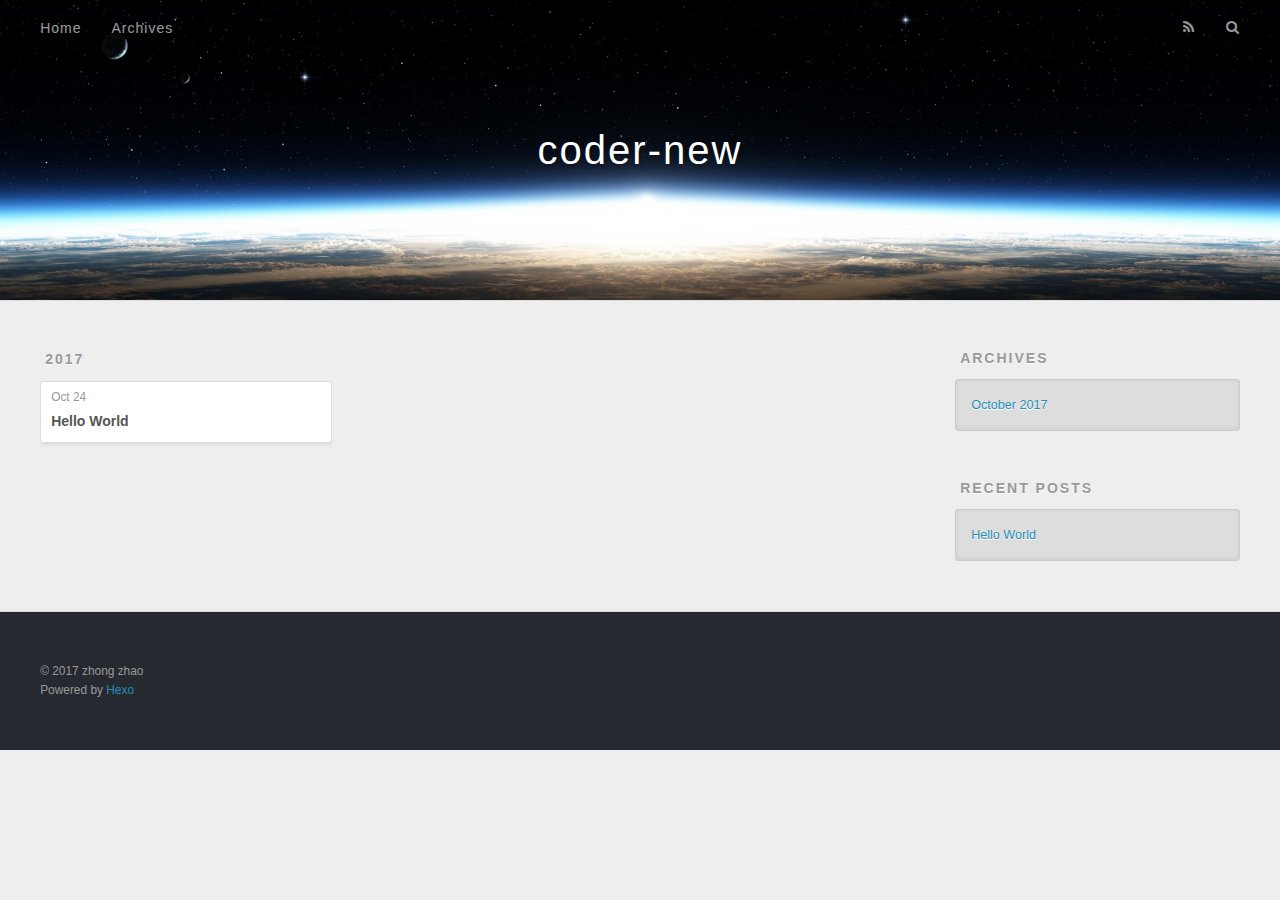
==== archives/index.html @ 59c3f124 "Site updated: 2017-10-24 22:57:58" ====
<!DOCTYPE html>
<html>
<head>
  <meta charset="utf-8">
  
  <title>Archives | coder-new</title>
  <meta name="viewport" content="width=device-width, initial-scale=1, maximum-scale=1">
  <meta property="og:type" content="website">
<meta property="og:title" content="coder-new">
<meta property="og:url" content="http://yoursite.com/archives/index.html">
<meta property="og:site_name" content="coder-new">
<meta name="twitter:card" content="summary">
<meta name="twitter:title" content="coder-new">
  
    <link rel="alternate" href="/atom.xml" title="coder-new" type="application/atom+xml">
  
  
    <link rel="icon" href="/favicon.png">
  
  
    <link href="//fonts.googleapis.com/css?family=Source+Code+Pro" rel="stylesheet" type="text/css">
  
  <link rel="stylesheet" href="/css/style.css">
  

</head>

<body>
  <div id="container">
    <div id="wrap">
      <header id="header">
  <div id="banner"></div>
  <div id="header-outer" class="outer">
    <div id="header-title" class="inner">
      <h1 id="logo-wrap">
        <a href="/" id="logo">coder-new</a>
      </h1>
      
    </div>
    <div id="header-inner" class="inner">
      <nav id="main-nav">
        <a id="main-nav-toggle" class="nav-icon"></a>
        
          <a class="main-nav-link" href="/">Home</a>
        
          <a class="main-nav-link" href="/archives">Archives</a>
        
      </nav>
      <nav id="sub-nav">
        
          <a id="nav-rss-link" class="nav-icon" href="/atom.xml" title="RSS Feed"></a>
        
        <a id="nav-search-btn" class="nav-icon" title="Search"></a>
      </nav>
      <div id="search-form-wrap">
        <form action="//google.com/search" method="get" accept-charset="UTF-8" class="search-form"><input type="search" name="q" class="search-form-input" placeholder="Search"><button type="submit" class="search-form-submit">&#xF002;</button><input type="hidden" name="sitesearch" value="http://yoursite.com"></form>
      </div>
    </div>
  </div>
</header>
      <div class="outer">
        <section id="main">
  
  
    
    
      
      
      <section class="archives-wrap">
        <div class="archive-year-wrap">
          <a href="/archives/2017" class="archive-year">2017</a>
        </div>
        <div class="archives">
    
    <article class="archive-article archive-type-post">
  <div class="archive-article-inner">
    <header class="archive-article-header">
      <a href="/2017/10/24/hello-world/" class="archive-article-date">
  <time datetime="2017-10-24T14:40:35.002Z" itemprop="datePublished">Oct 24</time>
</a>
      
  
    <h1 itemprop="name">
      <a class="archive-article-title" href="/2017/10/24/hello-world/">Hello World</a>
    </h1>
  

    </header>
  </div>
</article>
  
  
    </div></section>
  

</section>
        
          <aside id="sidebar">
  
    

  
    

  
    
  
    
  <div class="widget-wrap">
    <h3 class="widget-title">Archives</h3>
    <div class="widget">
      <ul class="archive-list"><li class="archive-list-item"><a class="archive-list-link" href="/archives/2017/10/">October 2017</a></li></ul>
    </div>
  </div>


  
    
  <div class="widget-wrap">
    <h3 class="widget-title">Recent Posts</h3>
    <div class="widget">
      <ul>
        
          <li>
            <a href="/2017/10/24/hello-world/">Hello World</a>
          </li>
        
      </ul>
    </div>
  </div>

  
</aside>
        
      </div>
      <footer id="footer">
  
  <div class="outer">
    <div id="footer-info" class="inner">
      &copy; 2017 zhong zhao<br>
      Powered by <a href="http://hexo.io/" target="_blank">Hexo</a>
    </div>
  </div>
</footer>
    </div>
    <nav id="mobile-nav">
  
    <a href="/" class="mobile-nav-link">Home</a>
  
    <a href="/archives" class="mobile-nav-link">Archives</a>
  
</nav>
    

<script src="//ajax.googleapis.com/ajax/libs/jquery/2.0.3/jquery.min.js"></script>


  <link rel="stylesheet" href="/fancybox/jquery.fancybox.css">
  <script src="/fancybox/jquery.fancybox.pack.js"></script>


<script src="/js/script.js"></script>

  </div>
</body>
</html>
---- css/style.css ----
body {
  width: 100%;
}
body:before,
body:after {
  content: "";
  display: table;
}
body:after {
  clear: both;
}
html,
body,
div,
span,
applet,
object,
iframe,
h1,
h2,
h3,
h4,
h5,
h6,
p,
blockquote,
pre,
a,
abbr,
acronym,
address,
big,
cite,
code,
del,
dfn,
em,
img,
ins,
kbd,
q,
s,
samp,
small,
strike,
strong,
sub,
sup,
tt,
var,
dl,
dt,
dd,
ol,
ul,
li,
fieldset,
form,
label,
legend,
table,
caption,
tbody,
tfoot,
thead,
tr,
th,
td {
  margin: 0;
  padding: 0;
  border: 0;
  outline: 0;
  font-weight: inherit;
  font-style: inherit;
  font-family: inherit;
  font-size: 100%;
  vertical-align: baseline;
}
body {
  line-height: 1;
  color: #000;
  background: #fff;
}
ol,
ul {
  list-style: none;
}
table {
  border-collapse: separate;
  border-spacing: 0;
  vertical-align: middle;
}
caption,
th,
td {
  text-align: left;
  font-weight: normal;
  vertical-align: middle;
}
a img {
  border: none;
}
input,
button {
  margin: 0;
  padding: 0;
}
input::-moz-focus-inner,
button::-moz-focus-inner {
  border: 0;
  padding: 0;
}
@font-face {
  font-family: FontAwesome;
  font-style: normal;
  font-weight: normal;
  src: url("fonts/fontawesome-webfont.eot?v=#4.0.3");
  src: url("fonts/fontawesome-webfont.eot?#iefix&v=#4.0.3") format("embedded-opentype"), url("fonts/fontawesome-webfont.woff?v=#4.0.3") format("woff"), url("fonts/fontawesome-webfont.ttf?v=#4.0.3") format("truetype"), url("fonts/fontawesome-webfont.svg#fontawesomeregular?v=#4.0.3") format("svg");
}
html,
body,
#container {
  height: 100%;
}
body {
  background: #eee;
  font: 14px "Helvetica Neue", Helvetica, Arial, sans-serif;
  -webkit-text-size-adjust: 100%;
}
.outer {
  max-width: 1220px;
  margin: 0 auto;
  padding: 0 20px;
}
.outer:before,
.outer:after {
  content: "";
  display: table;
}
.outer:after {
  clear: both;
}
.inner {
  display: inline;
  float: left;
  width: 98.33333333333333%;
  margin: 0 0.833333333333333%;
}
.left,
.alignleft {
  float: left;
}
.right,
.alignright {
  float: right;
}
.clear {
  clear: both;
}
#container {
  position: relative;
}
.mobile-nav-on {
  overflow: hidden;
}
#wrap {
  height: 100%;
  width: 100%;
  position: absolute;
  top: 0;
  left: 0;
  -webkit-transition: 0.2s ease-out;
  -moz-transition: 0.2s ease-out;
  -ms-transition: 0.2s ease-out;
  transition: 0.2s ease-out;
  z-index: 1;
  background: #eee;
}
.mobile-nav-on #wrap {
  left: 280px;
}
@media screen and (min-width: 768px) {
  #main {
    display: inline;
    float: left;
    width: 73.33333333333333%;
    margin: 0 0.833333333333333%;
  }
}
.article-date,
.article-category-link,
.archive-year,
.widget-title {
  text-decoration: none;
  text-transform: uppercase;
  letter-spacing: 2px;
  color: #999;
  margin-bottom: 1em;
  margin-left: 5px;
  line-height: 1em;
  text-shadow: 0 1px #fff;
  font-weight: bold;
}
.article-inner,
.archive-article-inner {
  background: #fff;
  -webkit-box-shadow: 1px 2px 3px #ddd;
  box-shadow: 1px 2px 3px #ddd;
  border: 1px solid #ddd;
  border-radius: 3px;
}
.article-entry h1,
.widget h1 {
  font-size: 2em;
}
.article-entry h2,
.widget h2 {
  font-size: 1.5em;
}
.article-entry h3,
.widget h3 {
  font-size: 1.3em;
}
.article-entry h4,
.widget h4 {
  font-size: 1.2em;
}
.article-entry h5,
.widget h5 {
  font-size: 1em;
}
.article-entry h6,
.widget h6 {
  font-size: 1em;
  color: #999;
}
.article-entry hr,
.widget hr {
  border: 1px dashed #ddd;
}
.article-entry strong,
.widget strong {
  font-weight: bold;
}
.article-entry em,
.widget em,
.article-entry cite,
.widget cite {
  font-style: italic;
}
.article-entry sup,
.widget sup,
.article-entry sub,
.widget sub {
  font-size: 0.75em;
  line-height: 0;
  position: relative;
  vertical-align: baseline;
}
.article-entry sup,
.widget sup {
  top: -0.5em;
}
.article-entry sub,
.widget sub {
  bottom: -0.2em;
}
.article-entry small,
.widget small {
  font-size: 0.85em;
}
.article-entry acronym,
.widget acronym,
.article-entry abbr,
.widget abbr {
  border-bottom: 1px dotted;
}
.article-entry ul,
.widget ul,
.article-entry ol,
.widget ol,
.article-entry dl,
.widget dl {
  margin: 0 20px;
  line-height: 1.6em;
}
.article-entry ul ul,
.widget ul ul,
.article-entry ol ul,
.widget ol ul,
.article-entry ul ol,
.widget ul ol,
.article-entry ol ol,
.widget ol ol {
  margin-top: 0;
  margin-bottom: 0;
}
.article-entry ul,
.widget ul {
  list-style: disc;
}
.article-entry ol,
.widget ol {
  list-style: decimal;
}
.article-entry dt,
.widget dt {
  font-weight: bold;
}
#header {
  height: 300px;
  position: relative;
  border-bottom: 1px solid #ddd;
}
#header:before,
#header:after {
  content: "";
  position: absolute;
  left: 0;
  right: 0;
  height: 40px;
}
#header:before {
  top: 0;
  background: -webkit-linear-gradient(rgba(0,0,0,0.2), transparent);
  background: -moz-linear-gradient(rgba(0,0,0,0.2), transparent);
  background: -ms-linear-gradient(rgba(0,0,0,0.2), transparent);
  background: linear-gradient(rgba(0,0,0,0.2), transparent);
}
#header:after {
  bottom: 0;
  background: -webkit-linear-gradient(transparent, rgba(0,0,0,0.2));
  background: -moz-linear-gradient(transparent, rgba(0,0,0,0.2));
  background: -ms-linear-gradient(transparent, rgba(0,0,0,0.2));
  background: linear-gradient(transparent, rgba(0,0,0,0.2));
}
#header-outer {
  height: 100%;
  position: relative;
}
#header-inner {
  position: relative;
  overflow: hidden;
}
#banner {
  position: absolute;
  top: 0;
  left: 0;
  width: 100%;
  height: 100%;
  background: url("images/banner.jpg") center #000;
  -webkit-background-size: cover;
  -moz-background-size: cover;
  background-size: cover;
  z-index: -1;
}
#header-title {
  text-align: center;
  height: 40px;
  position: absolute;
  top: 50%;
  left: 0;
  margin-top: -20px;
}
#logo,
#subtitle {
  text-decoration: none;
  color: #fff;
  font-weight: 300;
  text-shadow: 0 1px 4px rgba(0,0,0,0.3);
}
#logo {
  font-size: 40px;
  line-height: 40px;
  letter-spacing: 2px;
}
#subtitle {
  font-size: 16px;
  line-height: 16px;
  letter-spacing: 1px;
}
#subtitle-wrap {
  margin-top: 16px;
}
#main-nav {
  float: left;
  margin-left: -15px;
}
.nav-icon,
.main-nav-link {
  float: left;
  color: #fff;
  opacity: 0.6;
  text-decoration: none;
  text-shadow: 0 1px rgba(0,0,0,0.2);
  -webkit-transition: opacity 0.2s;
  -moz-transition: opacity 0.2s;
  -ms-transition: opacity 0.2s;
  transition: opacity 0.2s;
  display: block;
  padding: 20px 15px;
}
.nav-icon:hover,
.main-nav-link:hover {
  opacity: 1;
}
.nav-icon {
  font-family: FontAwesome;
  text-align: center;
  font-size: 14px;
  width: 14px;
  height: 14px;
  padding: 20px 15px;
  position: relative;
  cursor: pointer;
}
.main-nav-link {
  font-weight: 300;
  letter-spacing: 1px;
}
@media screen and (max-width: 479px) {
  .main-nav-link {
    display: none;
  }
}
#main-nav-toggle {
  display: none;
}
#main-nav-toggle:before {
  content: "\f0c9";
}
@media screen and (max-width: 479px) {
  #main-nav-toggle {
    display: block;
  }
}
#sub-nav {
  float: right;
  margin-right: -15px;
}
#nav-rss-link:before {
  content: "\f09e";
}
#nav-search-btn:before {
  content: "\f002";
}
#search-form-wrap {
  position: absolute;
  top: 15px;
  width: 150px;
  height: 30px;
  right: -150px;
  opacity: 0;
  -webkit-transition: 0.2s ease-out;
  -moz-transition: 0.2s ease-out;
  -ms-transition: 0.2s ease-out;
  transition: 0.2s ease-out;
}
#search-form-wrap.on {
  opacity: 1;
  right: 0;
}
@media screen and (max-width: 479px) {
  #search-form-wrap {
    width: 100%;
    right: -100%;
  }
}
.search-form {
  position: absolute;
  top: 0;
  left: 0;
  right: 0;
  background: #fff;
  padding: 5px 15px;
  border-radius: 15px;
  -webkit-box-shadow: 0 0 10px rgba(0,0,0,0.3);
  box-shadow: 0 0 10px rgba(0,0,0,0.3);
}
.search-form-input {
  border: none;
  background: none;
  color: #555;
  width: 100%;
  font: 13px "Helvetica Neue", Helvetica, Arial, sans-serif;
  outline: none;
}
.search-form-input::-webkit-search-results-decoration,
.search-form-input::-webkit-search-cancel-button {
  -webkit-appearance: none;
}
.search-form-submit {
  position: absolute;
  top: 50%;
  right: 10px;
  margin-top: -7px;
  font: 13px FontAwesome;
  border: none;
  background: none;
  color: #bbb;
  cursor: pointer;
}
.search-form-submit:hover,
.search-form-submit:focus {
  color: #777;
}
.article {
  margin: 50px 0;
}
.article-inner {
  overflow: hidden;
}
.article-meta:before,
.article-meta:after {
  content: "";
  display: table;
}
.article-meta:after {
  clear: both;
}
.article-date {
  float: left;
}
.article-category {
  float: left;
  line-height: 1em;
  color: #ccc;
  text-shadow: 0 1px #fff;
  margin-left: 8px;
}
.article-category:before {
  content: "\2022";
}
.article-category-link {
  margin: 0 12px 1em;
}
.article-header {
  padding: 20px 20px 0;
}
.article-title {
  text-decoration: none;
  font-size: 2em;
  font-weight: bold;
  color: #555;
  line-height: 1.1em;
  -webkit-transition: color 0.2s;
  -moz-transition: color 0.2s;
  -ms-transition: color 0.2s;
  transition: color 0.2s;
}
a.article-title:hover {
  color: #258fb8;
}
.article-entry {
  color: #555;
  padding: 0 20px;
}
.article-entry:before,
.article-entry:after {
  content: "";
  display: table;
}
.article-entry:after {
  clear: both;
}
.article-entry p,
.article-entry table {
  line-height: 1.6em;
  margin: 1.6em 0;
}
.article-entry h1,
.article-entry h2,
.article-entry h3,
.article-entry h4,
.article-entry h5,
.article-entry h6 {
  font-weight: bold;
}
.article-entry h1,
.article-entry h2,
.article-entry h3,
.article-entry h4,
.article-entry h5,
.article-entry h6 {
  line-height: 1.1em;
  margin: 1.1em 0;
}
.article-entry a {
  color: #258fb8;
  text-decoration: none;
}
.article-entry a:hover {
  text-decoration: underline;
}
.article-entry ul,
.article-entry ol,
.article-entry dl {
  margin-top: 1.6em;
  margin-bottom: 1.6em;
}
.article-entry img,
.article-entry video {
  max-width: 100%;
  height: auto;
  display: block;
  margin: auto;
}
.article-entry iframe {
  border: none;
}
.article-entry table {
  width: 100%;
  border-collapse: collapse;
  border-spacing: 0;
}
.article-entry th {
  font-weight: bold;
  border-bottom: 3px solid #ddd;
  padding-bottom: 0.5em;
}
.article-entry td {
  border-bottom: 1px solid #ddd;
  padding: 10px 0;
}
.article-entry blockquote {
  font-family: Georgia, "Times New Roman", serif;
  font-size: 1.4em;
  margin: 1.6em 20px;
  text-align: center;
}
.article-entry blockquote footer {
  font-size: 14px;
  margin: 1.6em 0;
  font-family: "Helvetica Neue", Helvetica, Arial, sans-serif;
}
.article-entry blockquote footer cite:before {
  content: "—";
  padding: 0 0.5em;
}
.article-entry .pullquote {
  text-align: left;
  width: 45%;
  margin: 0;
}
.article-entry .pullquote.left {
  margin-left: 0.5em;
  margin-right: 1em;
}
.article-entry .pullquote.right {
  margin-right: 0.5em;
  margin-left: 1em;
}
.article-entry .caption {
  color: #999;
  display: block;
  font-size: 0.9em;
  margin-top: 0.5em;
  position: relative;
  text-align: center;
}
.article-entry .video-container {
  position: relative;
  padding-top: 56.25%;
  height: 0;
  overflow: hidden;
}
.article-entry .video-container iframe,
.article-entry .video-container object,
.article-entry .video-container embed {
  position: absolute;
  top: 0;
  left: 0;
  width: 100%;
  height: 100%;
  margin-top: 0;
}
.article-more-link a {
  display: inline-block;
  line-height: 1em;
  padding: 6px 15px;
  border-radius: 15px;
  background: #eee;
  color: #999;
  text-shadow: 0 1px #fff;
  text-decoration: none;
}
.article-more-link a:hover {
  background: #258fb8;
  color: #fff;
  text-decoration: none;
  text-shadow: 0 1px #1e7293;
}
.article-footer {
  font-size: 0.85em;
  line-height: 1.6em;
  border-top: 1px solid #ddd;
  padding-top: 1.6em;
  margin: 0 20px 20px;
}
.article-footer:before,
.article-footer:after {
  content: "";
  display: table;
}
.article-footer:after {
  clear: both;
}
.article-footer a {
  color: #999;
  text-decoration: none;
}
.article-footer a:hover {
  color: #555;
}
.article-tag-list-item {
  float: left;
  margin-right: 10px;
}
.article-tag-list-link:before {
  content: "#";
}
.article-comment-link {
  float: right;
}
.article-comment-link:before {
  content: "\f075";
  font-family: FontAwesome;
  padding-right: 8px;
}
.article-share-link {
  cursor: pointer;
  float: right;
  margin-left: 20px;
}
.article-share-link:before {
  content: "\f064";
  font-family: FontAwesome;
  padding-right: 6px;
}
#article-nav {
  position: relative;
}
#article-nav:before,
#article-nav:after {
  content: "";
  display: table;
}
#article-nav:after {
  clear: both;
}
@media screen and (min-width: 768px) {
  #article-nav {
    margin: 50px 0;
  }
  #article-nav:before {
    width: 8px;
    height: 8px;
    position: absolute;
    top: 50%;
    left: 50%;
    margin-top: -4px;
    margin-left: -4px;
    content: "";
    border-radius: 50%;
    background: #ddd;
    -webkit-box-shadow: 0 1px 2px #fff;
    box-shadow: 0 1px 2px #fff;
  }
}
.article-nav-link-wrap {
  text-decoration: none;
  text-shadow: 0 1px #fff;
  color: #999;
  -webkit-box-sizing: border-box;
  -moz-box-sizing: border-box;
  box-sizing: border-box;
  margin-top: 50px;
  text-align: center;
  display: block;
}
.article-nav-link-wrap:hover {
  color: #555;
}
@media screen and (min-width: 768px) {
  .article-nav-link-wrap {
    width: 50%;
    margin-top: 0;
  }
}
@media screen and (min-width: 768px) {
  #article-nav-newer {
    float: left;
    text-align: right;
    padding-right: 20px;
  }
}
@media screen and (min-width: 768px) {
  #article-nav-older {
    float: right;
    text-align: left;
    padding-left: 20px;
  }
}
.article-nav-caption {
  text-transform: uppercase;
  letter-spacing: 2px;
  color: #ddd;
  line-height: 1em;
  font-weight: bold;
}
#article-nav-newer .article-nav-caption {
  margin-right: -2px;
}
.article-nav-title {
  font-size: 0.85em;
  line-height: 1.6em;
  margin-top: 0.5em;
}
.article-share-box {
  position: absolute;
  display: none;
  background: #fff;
  -webkit-box-shadow: 1px 2px 10px rgba(0,0,0,0.2);
  box-shadow: 1px 2px 10px rgba(0,0,0,0.2);
  border-radius: 3px;
  margin-left: -145px;
  overflow: hidden;
  z-index: 1;
}
.article-share-box.on {
  display: block;
}
.article-share-input {
  width: 100%;
  background: none;
  -webkit-box-sizing: border-box;
  -moz-box-sizing: border-box;
  box-sizing: border-box;
  font: 14px "Helvetica Neue", Helvetica, Arial, sans-serif;
  padding: 0 15px;
  color: #555;
  outline: none;
  border: 1px solid #ddd;
  border-radius: 3px 3px 0 0;
  height: 36px;
  line-height: 36px;
}
.article-share-links {
  background: #eee;
}
.article-share-links:before,
.article-share-links:after {
  content: "";
  display: table;
}
.article-share-links:after {
  clear: both;
}
.article-share-twitter,
.article-share-facebook,
.article-share-pinterest,
.article-share-google {
  width: 50px;
  height: 36px;
  display: block;
  float: left;
  position: relative;
  color: #999;
  text-shadow: 0 1px #fff;
}
.article-share-twitter:before,
.article-share-facebook:before,
.article-share-pinterest:before,
.article-share-google:before {
  font-size: 20px;
  font-family: FontAwesome;
  width: 20px;
  height: 20px;
  position: absolute;
  top: 50%;
  left: 50%;
  margin-top: -10px;
  margin-left: -10px;
  text-align: center;
}
.article-share-twitter:hover,
.article-share-facebook:hover,
.article-share-pinterest:hover,
.article-share-google:hover {
  color: #fff;
}
.article-share-twitter:before {
  content: "\f099";
}
.article-share-twitter:hover {
  background: #00aced;
  text-shadow: 0 1px #008abe;
}
.article-share-facebook:before {
  content: "\f09a";
}
.article-share-facebook:hover {
  background: #3b5998;
  text-shadow: 0 1px #2f477a;
}
.article-share-pinterest:before {
  content: "\f0d2";
}
.article-share-pinterest:hover {
  background: #cb2027;
  text-shadow: 0 1px #a21a1f;
}
.article-share-google:before {
  content: "\f0d5";
}
.article-share-google:hover {
  background: #dd4b39;
  text-shadow: 0 1px #be3221;
}
.article-gallery {
  background: #000;
  position: relative;
}
.article-gallery-photos {
  position: relative;
  overflow: hidden;
}
.article-gallery-img {
  display: none;
  max-width: 100%;
}
.article-gallery-img:first-child {
  display: block;
}
.article-gallery-img.loaded {
  position: absolute;
  display: block;
}
.article-gallery-img img {
  display: block;
  max-width: 100%;
  margin: 0 auto;
}
#comments {
  background: #fff;
  -webkit-box-shadow: 1px 2px 3px #ddd;
  box-shadow: 1px 2px 3px #ddd;
  padding: 20px;
  border: 1px solid #ddd;
  border-radius: 3px;
  margin: 50px 0;
}
#comments a {
  color: #258fb8;
}
.archives-wrap {
  margin: 50px 0;
}
.archives:before,
.archives:after {
  content: "";
  display: table;
}
.archives:after {
  clear: both;
}
.archive-year-wrap {
  margin-bottom: 1em;
}
.archives {
  -webkit-column-gap: 10px;
  -moz-column-gap: 10px;
  column-gap: 10px;
}
@media screen and (min-width: 480px) and (max-width: 767px) {
  .archives {
    -webkit-column-count: 2;
    -moz-column-count: 2;
    column-count: 2;
  }
}
@media screen and (min-width: 768px) {
  .archives {
    -webkit-column-count: 3;
    -moz-column-count: 3;
    column-count: 3;
  }
}
.archive-article {
  -webkit-column-break-inside: avoid;
  page-break-inside: avoid;
  overflow: hidden;
  break-inside: avoid-column;
}
.archive-article-inner {
  padding: 10px;
  margin-bottom: 15px;
}
.archive-article-title {
  text-decoration: none;
  font-weight: bold;
  color: #555;
  -webkit-transition: color 0.2s;
  -moz-transition: color 0.2s;
  -ms-transition: color 0.2s;
  transition: color 0.2s;
  line-height: 1.6em;
}
.archive-article-title:hover {
  color: #258fb8;
}
.archive-article-footer {
  margin-top: 1em;
}
.archive-article-date {
  color: #999;
  text-decoration: none;
  font-size: 0.85em;
  line-height: 1em;
  margin-bottom: 0.5em;
  display: block;
}
#page-nav {
  margin: 50px auto;
  background: #fff;
  -webkit-box-shadow: 1px 2px 3px #ddd;
  box-shadow: 1px 2px 3px #ddd;
  border: 1px solid #ddd;
  border-radius: 3px;
  text-align: center;
  color: #999;
  overflow: hidden;
}
#page-nav:before,
#page-nav:after {
  content: "";
  display: table;
}
#page-nav:after {
  clear: both;
}
#page-nav a,
#page-nav span {
  padding: 10px 20px;
  line-height: 1;
  height: 2ex;
}
#page-nav a {
  color: #999;
  text-decoration: none;
}
#page-nav a:hover {
  background: #999;
  color: #fff;
}
#page-nav .prev {
  float: left;
}
#page-nav .next {
  float: right;
}
#page-nav .page-number {
  display: inline-block;
}
@media screen and (max-width: 479px) {
  #page-nav .page-number {
    display: none;
  }
}
#page-nav .current {
  color: #555;
  font-weight: bold;
}
#page-nav .space {
  color: #ddd;
}
#footer {
  background: #262a30;
  padding: 50px 0;
  border-top: 1px solid #ddd;
  color: #999;
}
#footer a {
  color: #258fb8;
  text-decoration: none;
}
#footer a:hover {
  text-decoration: underline;
}
#footer-info {
  line-height: 1.6em;
  font-size: 0.85em;
}
.article-entry pre,
.article-entry .highlight {
  background: #2d2d2d;
  margin: 0 -20px;
  padding: 15px 20px;
  border-style: solid;
  border-color: #ddd;
  border-width: 1px 0;
  overflow: auto;
  color: #ccc;
  line-height: 22.400000000000002px;
}
.article-entry .highlight .gutter pre,
.article-entry .gist .gist-file .gist-data .line-numbers {
  color: #666;
  font-size: 0.85em;
}
.article-entry pre,
.article-entry code {
  font-family: "Source Code Pro", Consolas, Monaco, Menlo, Consolas, monospace;
}
.article-entry code {
  background: #eee;
  text-shadow: 0 1px #fff;
  padding: 0 0.3em;
}
.article-entry pre code {
  background: none;
  text-shadow: none;
  padding: 0;
}
.article-entry .highlight pre {
  border: none;
  margin: 0;
  padding: 0;
}
.article-entry .highlight table {
  margin: 0;
  width: auto;
}
.article-entry .highlight td {
  border: none;
  padding: 0;
}
.article-entry .highlight figcaption {
  font-size: 0.85em;
  color: #999;
  line-height: 1em;
  margin-bottom: 1em;
}
.article-entry .highlight figcaption:before,
.article-entry .highlight figcaption:after {
  content: "";
  display: table;
}
.article-entry .highlight figcaption:after {
  clear: both;
}
.article-entry .highlight figcaption a {
  float: right;
}
.article-entry .highlight .gutter pre {
  text-align: right;
  padding-right: 20px;
}
.article-entry .highlight .line {
  height: 22.400000000000002px;
}
.article-entry .highlight .line.marked {
  background: #515151;
}
.article-entry .gist {
  margin: 0 -20px;
  border-style: solid;
  border-color: #ddd;
  border-width: 1px 0;
  background: #2d2d2d;
  padding: 15px 20px 15px 0;
}
.article-entry .gist .gist-file {
  border: none;
  font-family: "Source Code Pro", Consolas, Monaco, Menlo, Consolas, monospace;
  margin: 0;
}
.article-entry .gist .gist-file .gist-data {
  background: none;
  border: none;
}
.article-entry .gist .gist-file .gist-data .line-numbers {
  background: none;
  border: none;
  padding: 0 20px 0 0;
}
.article-entry .gist .gist-file .gist-data .line-data {
  padding: 0 !important;
}
.article-entry .gist .gist-file .highlight {
  margin: 0;
  padding: 0;
  border: none;
}
.article-entry .gist .gist-file .gist-meta {
  background: #2d2d2d;
  color: #999;
  font: 0.85em "Helvetica Neue", Helvetica, Arial, sans-serif;
  text-shadow: 0 0;
  padding: 0;
  margin-top: 1em;
  margin-left: 20px;
}
.article-entry .gist .gist-file .gist-meta a {
  color: #258fb8;
  font-weight: normal;
}
.article-entry .gist .gist-file .gist-meta a:hover {
  text-decoration: underline;
}
pre .comment,
pre .title {
  color: #999;
}
pre .variable,
pre .attribute,
pre .tag,
pre .regexp,
pre .ruby .constant,
pre .xml .tag .title,
pre .xml .pi,
pre .xml .doctype,
pre .html .doctype,
pre .css .id,
pre .css .class,
pre .css .pseudo {
  color: #f2777a;
}
pre .number,
pre .preprocessor,
pre .built_in,
pre .literal,
pre .params,
pre .constant {
  color: #f99157;
}
pre .class,
pre .ruby .class .title,
pre .css .rules .attribute {
  color: #9c9;
}
pre .string,
pre .value,
pre .inheritance,
pre .header,
pre .ruby .symbol,
pre .xml .cdata {
  color: #9c9;
}
pre .css .hexcolor {
  color: #6cc;
}
pre .function,
pre .python .decorator,
pre .python .title,
pre .ruby .function .title,
pre .ruby .title .keyword,
pre .perl .sub,
pre .javascript .title,
pre .coffeescript .title {
  color: #69c;
}
pre .keyword,
pre .javascript .function {
  color: #c9c;
}
@media screen and (max-width: 479px) {
  #mobile-nav {
    position: absolute;
    top: 0;
    left: 0;
    width: 280px;
    height: 100%;
    background: #191919;
    border-right: 1px solid #fff;
  }
}
@media screen and (max-width: 479px) {
  .mobile-nav-link {
    display: block;
    color: #999;
    text-decoration: none;
    padding: 15px 20px;
    font-weight: bold;
  }
  .mobile-nav-link:hover {
    color: #fff;
  }
}
@media screen and (min-width: 768px) {
  #sidebar {
    display: inline;
    float: left;
    width: 23.333333333333332%;
    margin: 0 0.833333333333333%;
  }
}
.widget-wrap {
  margin: 50px 0;
}
.widget {
  color: #777;
  text-shadow: 0 1px #fff;
  background: #ddd;
  -webkit-box-shadow: 0 -1px 4px #ccc inset;
  box-shadow: 0 -1px 4px #ccc inset;
  border: 1px solid #ccc;
  padding: 15px;
  border-radius: 3px;
}
.widget a {
  color: #258fb8;
  text-decoration: none;
}
.widget a:hover {
  text-decoration: underline;
}
.widget ul ul,
.widget ol ul,
.widget dl ul,
.widget ul ol,
.widget ol ol,
.widget dl ol,
.widget ul dl,
.widget ol dl,
.widget dl dl {
  margin-left: 15px;
  list-style: disc;
}
.widget {
  line-height: 1.6em;
  word-wrap: break-word;
  font-size: 0.9em;
}
.widget ul,
.widget ol {
  list-style: none;
  margin: 0;
}
.widget ul ul,
.widget ol ul,
.widget ul ol,
.widget ol ol {
  margin: 0 20px;
}
.widget ul ul,
.widget ol ul {
  list-style: disc;
}
.widget ul ol,
.widget ol ol {
  list-style: decimal;
}
.category-list-count,
.tag-list-count,
.archive-list-count {
  padding-left: 5px;
  color: #999;
  font-size: 0.85em;
}
.category-list-count:before,
.tag-list-count:before,
.archive-list-count:before {
  content: "(";
}
.category-list-count:after,
.tag-list-count:after,
.archive-list-count:after {
  content: ")";
}
.tagcloud a {
  margin-right: 5px;
  display: inline-block;
}
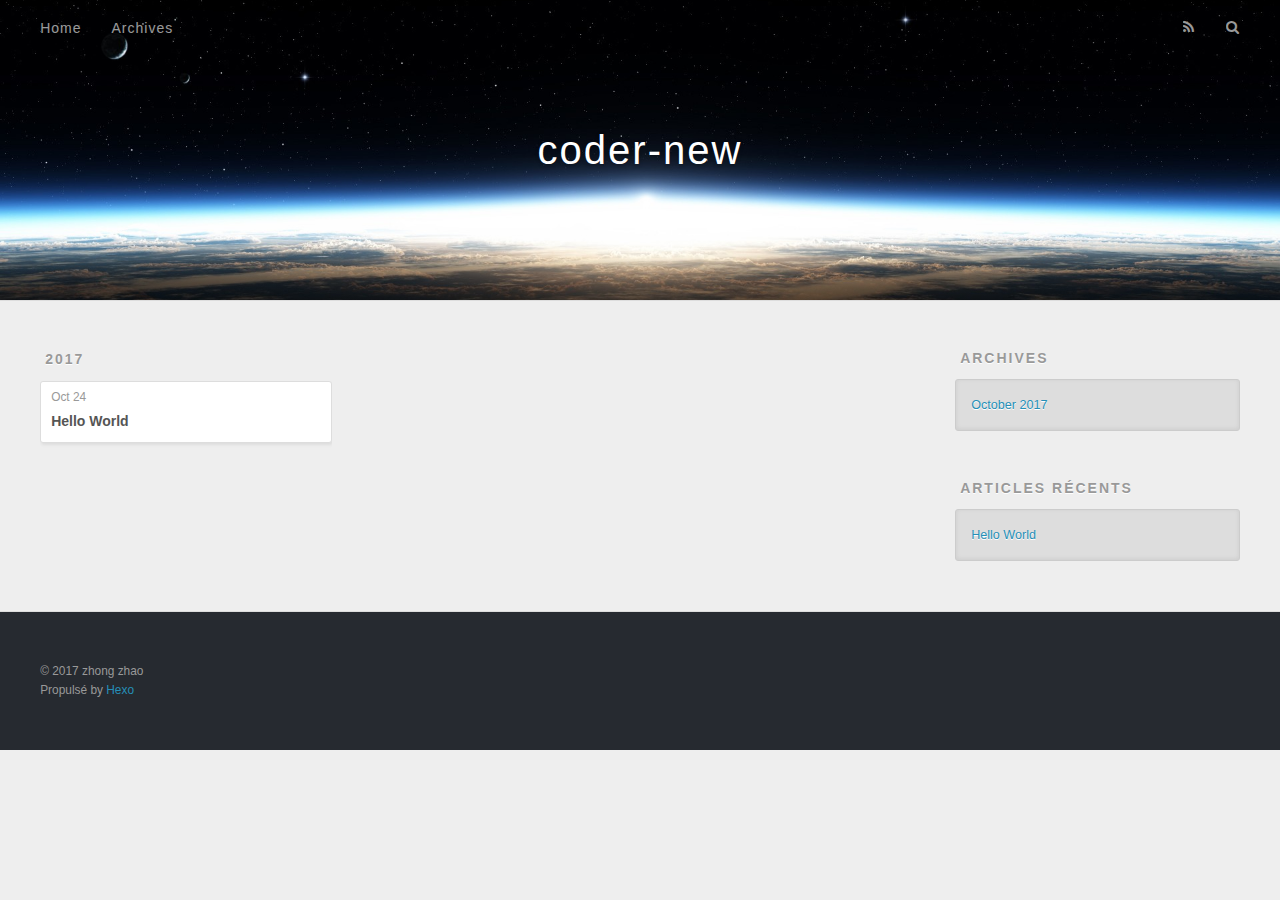
==== commit a2376058: "Site updated: 2017-10-24 23:19:24" ====
--- a/archives/index.html
+++ b/archives/index.html
@@ -48,9 +48,9 @@
       </nav>
       <nav id="sub-nav">
         
-          <a id="nav-rss-link" class="nav-icon" href="/atom.xml" title="RSS Feed"></a>
+          <a id="nav-rss-link" class="nav-icon" href="/atom.xml" title="Flux RSS"></a>
         
-        <a id="nav-search-btn" class="nav-icon" title="Search"></a>
+        <a id="nav-search-btn" class="nav-icon" title="Rechercher"></a>
       </nav>
       <div id="search-form-wrap">
         <form action="//google.com/search" method="get" accept-charset="UTF-8" class="search-form"><input type="search" name="q" class="search-form-input" placeholder="Search"><button type="submit" class="search-form-submit">&#xF002;</button><input type="hidden" name="sitesearch" value="http://yoursite.com"></form>
@@ -117,7 +117,7 @@
   
     
   <div class="widget-wrap">
-    <h3 class="widget-title">Recent Posts</h3>
+    <h3 class="widget-title">Articles récents</h3>
     <div class="widget">
       <ul>
         
@@ -138,7 +138,7 @@
   <div class="outer">
     <div id="footer-info" class="inner">
       &copy; 2017 zhong zhao<br>
-      Powered by <a href="http://hexo.io/" target="_blank">Hexo</a>
+      Propulsé by <a href="http://hexo.io/" target="_blank">Hexo</a>
     </div>
   </div>
 </footer>
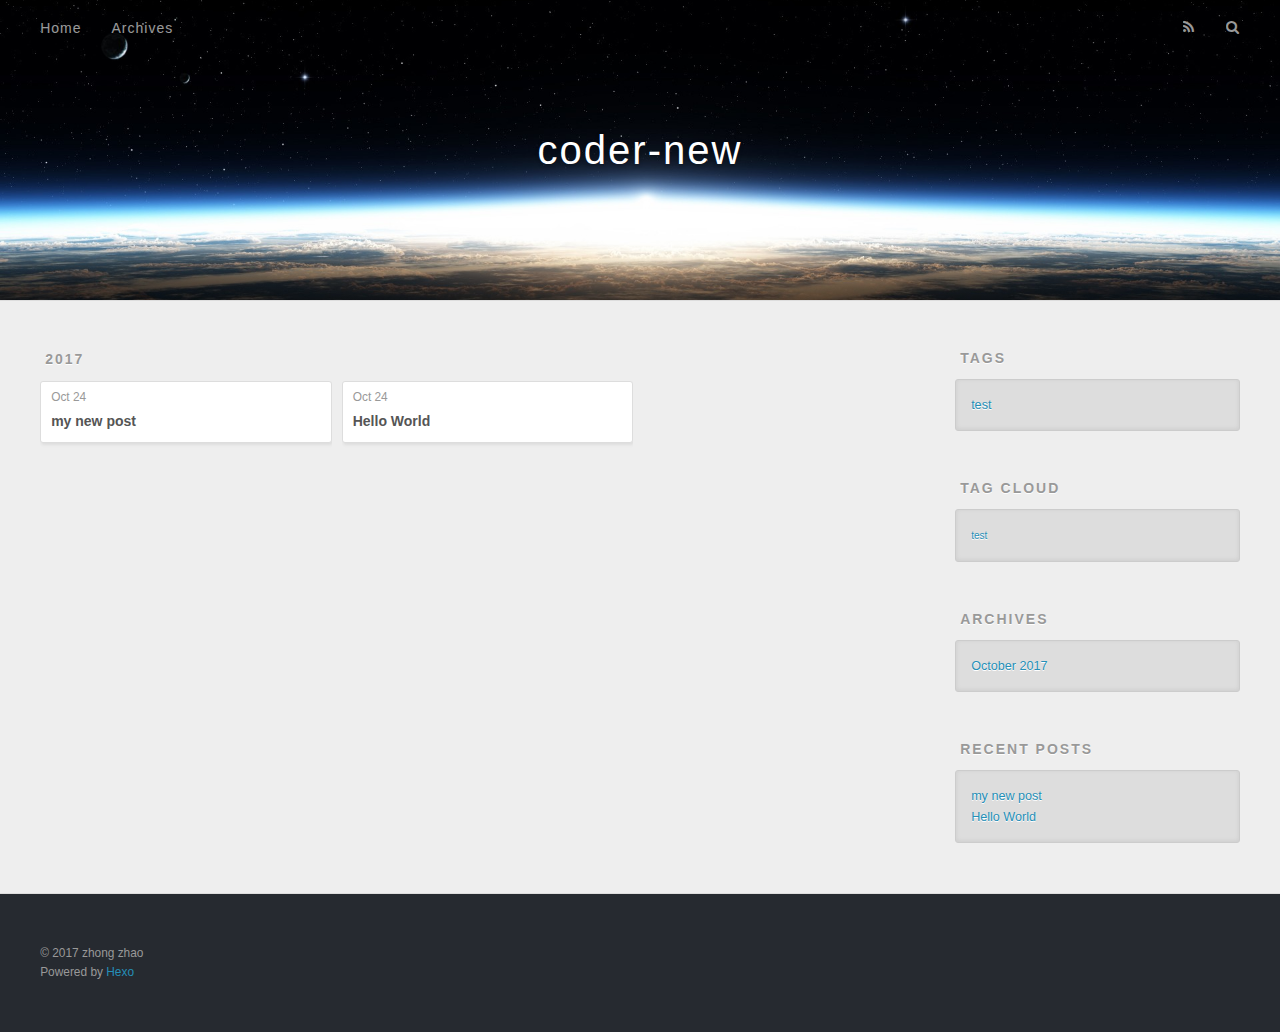
==== commit 3535608e: "Site updated: 2017-10-24 23:34:03" ====
--- a/archives/index.html
+++ b/archives/index.html
@@ -48,9 +48,9 @@
       </nav>
       <nav id="sub-nav">
         
-          <a id="nav-rss-link" class="nav-icon" href="/atom.xml" title="Flux RSS"></a>
-        
-        <a id="nav-search-btn" class="nav-icon" title="Rechercher"></a>
+          <a id="nav-rss-link" class="nav-icon" href="/atom.xml" title="RSS Feed"></a>
+        
+        <a id="nav-search-btn" class="nav-icon" title="Search"></a>
       </nav>
       <div id="search-form-wrap">
         <form action="//google.com/search" method="get" accept-charset="UTF-8" class="search-form"><input type="search" name="q" class="search-form-input" placeholder="Search"><button type="submit" class="search-form-submit">&#xF002;</button><input type="hidden" name="sitesearch" value="http://yoursite.com"></form>
@@ -71,6 +71,25 @@
           <a href="/archives/2017" class="archive-year">2017</a>
         </div>
         <div class="archives">
+    
+    <article class="archive-article archive-type-post">
+  <div class="archive-article-inner">
+    <header class="archive-article-header">
+      <a href="/2017/10/24/my-new-post/" class="archive-article-date">
+  <time datetime="2017-10-24T15:22:37.000Z" itemprop="datePublished">Oct 24</time>
+</a>
+      
+  
+    <h1 itemprop="name">
+      <a class="archive-article-title" href="/2017/10/24/my-new-post/">my new post</a>
+    </h1>
+  
+
+    </header>
+  </div>
+</article>
+  
+    
     
     <article class="archive-article archive-type-post">
   <div class="archive-article-inner">
@@ -101,9 +120,23 @@
 
   
     
-
-  
-    
+  <div class="widget-wrap">
+    <h3 class="widget-title">Tags</h3>
+    <div class="widget">
+      <ul class="tag-list"><li class="tag-list-item"><a class="tag-list-link" href="/tags/test/">test</a></li></ul>
+    </div>
+  </div>
+
+
+  
+    
+  <div class="widget-wrap">
+    <h3 class="widget-title">Tag Cloud</h3>
+    <div class="widget tagcloud">
+      <a href="/tags/test/" style="font-size: 10px;">test</a>
+    </div>
+  </div>
+
   
     
   <div class="widget-wrap">
@@ -117,9 +150,13 @@
   
     
   <div class="widget-wrap">
-    <h3 class="widget-title">Articles récents</h3>
+    <h3 class="widget-title">Recent Posts</h3>
     <div class="widget">
       <ul>
+        
+          <li>
+            <a href="/2017/10/24/my-new-post/">my new post</a>
+          </li>
         
           <li>
             <a href="/2017/10/24/hello-world/">Hello World</a>
@@ -138,7 +175,7 @@
   <div class="outer">
     <div id="footer-info" class="inner">
       &copy; 2017 zhong zhao<br>
-      Propulsé by <a href="http://hexo.io/" target="_blank">Hexo</a>
+      Powered by <a href="http://hexo.io/" target="_blank">Hexo</a>
     </div>
   </div>
 </footer>
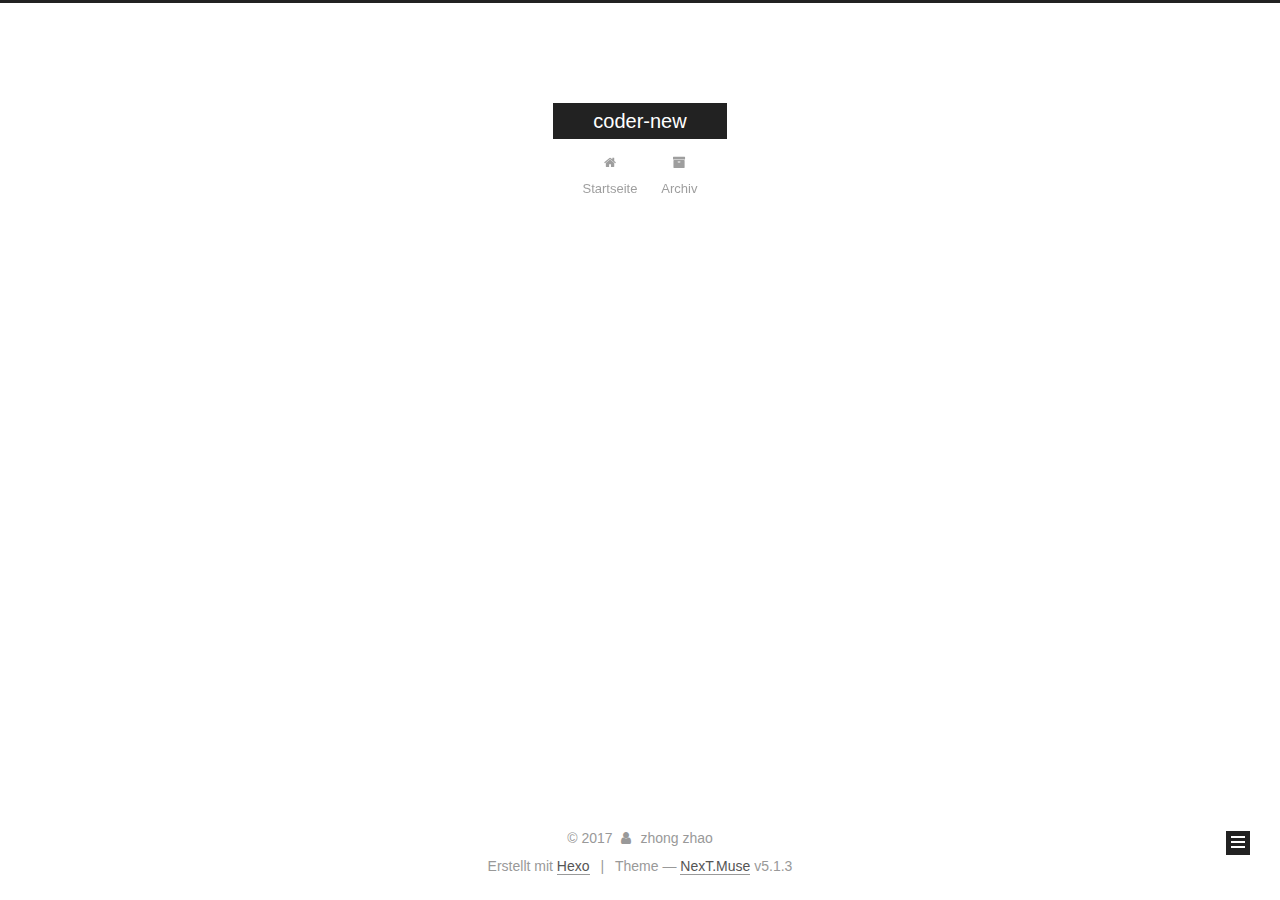
==== commit 7afe1c9b: "Site updated: 2017-10-24 23:45:31" ====
--- a/archives/index.html
+++ b/archives/index.html
@@ -1,203 +1,596 @@
 <!DOCTYPE html>
-<html>
+
+
+
+  
+
+
+<html class="theme-next muse use-motion" lang="">
 <head>
-  <meta charset="utf-8">
-  
-  <title>Archives | coder-new</title>
-  <meta name="viewport" content="width=device-width, initial-scale=1, maximum-scale=1">
-  <meta property="og:type" content="website">
+  <meta charset="UTF-8"/>
+<meta http-equiv="X-UA-Compatible" content="IE=edge" />
+<meta name="viewport" content="width=device-width, initial-scale=1, maximum-scale=1"/>
+<meta name="theme-color" content="#222">
+
+
+
+
+
+
+
+
+
+<meta http-equiv="Cache-Control" content="no-transform" />
+<meta http-equiv="Cache-Control" content="no-siteapp" />
+
+
+
+
+
+
+
+
+
+
+
+
+
+
+
+
+  
+  
+  <link href="/lib/fancybox/source/jquery.fancybox.css?v=2.1.5" rel="stylesheet" type="text/css" />
+
+
+
+
+
+
+
+<link href="/lib/font-awesome/css/font-awesome.min.css?v=4.6.2" rel="stylesheet" type="text/css" />
+
+<link href="/css/main.css?v=5.1.3" rel="stylesheet" type="text/css" />
+
+
+  <link rel="apple-touch-icon" sizes="180x180" href="/images/apple-touch-icon-next.png?v=5.1.3">
+
+
+  <link rel="icon" type="image/png" sizes="32x32" href="/images/favicon-32x32-next.png?v=5.1.3">
+
+
+  <link rel="icon" type="image/png" sizes="16x16" href="/images/favicon-16x16-next.png?v=5.1.3">
+
+
+  <link rel="mask-icon" href="/images/logo.svg?v=5.1.3" color="#222">
+
+
+
+
+
+  <meta name="keywords" content="Hexo, NexT" />
+
+
+
+
+
+
+
+
+
+
+<meta property="og:type" content="website">
 <meta property="og:title" content="coder-new">
 <meta property="og:url" content="http://yoursite.com/archives/index.html">
 <meta property="og:site_name" content="coder-new">
 <meta name="twitter:card" content="summary">
 <meta name="twitter:title" content="coder-new">
-  
-    <link rel="alternate" href="/atom.xml" title="coder-new" type="application/atom+xml">
-  
-  
-    <link rel="icon" href="/favicon.png">
-  
-  
-    <link href="//fonts.googleapis.com/css?family=Source+Code+Pro" rel="stylesheet" type="text/css">
-  
-  <link rel="stylesheet" href="/css/style.css">
-  
+
+
+
+<script type="text/javascript" id="hexo.configurations">
+  var NexT = window.NexT || {};
+  var CONFIG = {
+    root: '/',
+    scheme: 'Muse',
+    version: '5.1.3',
+    sidebar: {"position":"left","display":"post","offset":12,"b2t":false,"scrollpercent":false,"onmobile":false},
+    fancybox: true,
+    tabs: true,
+    motion: {"enable":true,"async":false,"transition":{"post_block":"fadeIn","post_header":"slideDownIn","post_body":"slideDownIn","coll_header":"slideLeftIn","sidebar":"slideUpIn"}},
+    duoshuo: {
+      userId: '0',
+      author: 'Author'
+    },
+    algolia: {
+      applicationID: '',
+      apiKey: '',
+      indexName: '',
+      hits: {"per_page":10},
+      labels: {"input_placeholder":"Search for Posts","hits_empty":"We didn't find any results for the search: ${query}","hits_stats":"${hits} results found in ${time} ms"}
+    }
+  };
+</script>
+
+
+
+  <link rel="canonical" href="http://yoursite.com/archives/"/>
+
+
+
+
+
+  <title>Archiv | coder-new</title>
+  
+
+
+
+
+
+
+
 
 </head>
 
-<body>
-  <div id="container">
-    <div id="wrap">
-      <header id="header">
-  <div id="banner"></div>
-  <div id="header-outer" class="outer">
-    <div id="header-title" class="inner">
-      <h1 id="logo-wrap">
-        <a href="/" id="logo">coder-new</a>
-      </h1>
-      
+<body itemscope itemtype="http://schema.org/WebPage" lang="">
+
+  
+  
+    
+  
+
+  <div class="container sidebar-position-left page-archive">
+    <div class="headband"></div>
+
+    <header id="header" class="header" itemscope itemtype="http://schema.org/WPHeader">
+      <div class="header-inner"><div class="site-brand-wrapper">
+  <div class="site-meta ">
+    
+
+    <div class="custom-logo-site-title">
+      <a href="/"  class="brand" rel="start">
+        <span class="logo-line-before"><i></i></span>
+        <span class="site-title">coder-new</span>
+        <span class="logo-line-after"><i></i></span>
+      </a>
     </div>
-    <div id="header-inner" class="inner">
-      <nav id="main-nav">
-        <a id="main-nav-toggle" class="nav-icon"></a>
-        
-          <a class="main-nav-link" href="/">Home</a>
-        
-          <a class="main-nav-link" href="/archives">Archives</a>
-        
-      </nav>
-      <nav id="sub-nav">
-        
-          <a id="nav-rss-link" class="nav-icon" href="/atom.xml" title="RSS Feed"></a>
-        
-        <a id="nav-search-btn" class="nav-icon" title="Search"></a>
-      </nav>
-      <div id="search-form-wrap">
-        <form action="//google.com/search" method="get" accept-charset="UTF-8" class="search-form"><input type="search" name="q" class="search-form-input" placeholder="Search"><button type="submit" class="search-form-submit">&#xF002;</button><input type="hidden" name="sitesearch" value="http://yoursite.com"></form>
+      
+        <p class="site-subtitle"></p>
+      
+  </div>
+
+  <div class="site-nav-toggle">
+    <button>
+      <span class="btn-bar"></span>
+      <span class="btn-bar"></span>
+      <span class="btn-bar"></span>
+    </button>
+  </div>
+</div>
+
+<nav class="site-nav">
+  
+
+  
+    <ul id="menu" class="menu">
+      
+        
+        <li class="menu-item menu-item-home">
+          <a href="/" rel="section">
+            
+              <i class="menu-item-icon fa fa-fw fa-home"></i> <br />
+            
+            Startseite
+          </a>
+        </li>
+      
+        
+        <li class="menu-item menu-item-archives">
+          <a href="/archives/" rel="section">
+            
+              <i class="menu-item-icon fa fa-fw fa-archive"></i> <br />
+            
+            Archiv
+          </a>
+        </li>
+      
+
+      
+    </ul>
+  
+
+  
+</nav>
+
+
+
+ </div>
+    </header>
+
+    <main id="main" class="main">
+      <div class="main-inner">
+        <div class="content-wrap">
+          <div id="content" class="content">
+            
+
+  
+  
+  
+  <div class="post-block archive">
+    <div id="posts" class="posts-collapse">
+      <span class="archive-move-on"></span>
+
+      <span class="archive-page-counter">
+        
+        
+        
+          
+        
+        Öhm..! Insgesamt 2 Artikel. Bleib dran.
+      </span>
+
+      
+
+        
+        
+        
+
+        
+          
+          <div class="collection-title">
+            <h1 class="archive-year" id="archive-year-2017">2017</h1>
+          </div>
+        
+        
+
+        
+
+  <article class="post post-type-normal" itemscope itemtype="http://schema.org/Article">
+    <header class="post-header">
+
+      <h2 class="post-title">
+        
+            <a class="post-title-link" href="/2017/10/24/my-new-post/" itemprop="url">
+              
+                <span itemprop="name">my new post</span>
+              
+            </a>
+        
+      </h2>
+
+      <div class="post-meta">
+        <time class="post-time" itemprop="dateCreated"
+              datetime="2017-10-24T23:22:37+08:00"
+              content="2017-10-24" >
+          10-24
+        </time>
       </div>
+
+    </header>
+  </article>
+
+
+
+      
+
+        
+        
+        
+
+        
+        
+
+        
+
+  <article class="post post-type-normal" itemscope itemtype="http://schema.org/Article">
+    <header class="post-header">
+
+      <h2 class="post-title">
+        
+            <a class="post-title-link" href="/2017/10/24/hello-world/" itemprop="url">
+              
+                <span itemprop="name">Hello World</span>
+              
+            </a>
+        
+      </h2>
+
+      <div class="post-meta">
+        <time class="post-time" itemprop="dateCreated"
+              datetime="2017-10-24T22:40:35+08:00"
+              content="2017-10-24" >
+          10-24
+        </time>
+      </div>
+
+    </header>
+  </article>
+
+
+
+      
+
     </div>
   </div>
-</header>
-      <div class="outer">
-        <section id="main">
-  
-  
-    
-    
-      
-      
-      <section class="archives-wrap">
-        <div class="archive-year-wrap">
-          <a href="/archives/2017" class="archive-year">2017</a>
+  
+  
+  
+
+  
+
+
+
+          </div>
+          
+
+
+          
+
         </div>
-        <div class="archives">
-    
-    <article class="archive-article archive-type-post">
-  <div class="archive-article-inner">
-    <header class="archive-article-header">
-      <a href="/2017/10/24/my-new-post/" class="archive-article-date">
-  <time datetime="2017-10-24T15:22:37.000Z" itemprop="datePublished">Oct 24</time>
-</a>
-      
-  
-    <h1 itemprop="name">
-      <a class="archive-article-title" href="/2017/10/24/my-new-post/">my new post</a>
-    </h1>
-  
-
-    </header>
-  </div>
-</article>
-  
-    
-    
-    <article class="archive-article archive-type-post">
-  <div class="archive-article-inner">
-    <header class="archive-article-header">
-      <a href="/2017/10/24/hello-world/" class="archive-article-date">
-  <time datetime="2017-10-24T14:40:35.002Z" itemprop="datePublished">Oct 24</time>
-</a>
-      
-  
-    <h1 itemprop="name">
-      <a class="archive-article-title" href="/2017/10/24/hello-world/">Hello World</a>
-    </h1>
-  
-
-    </header>
-  </div>
-</article>
-  
-  
-    </div></section>
-  
-
-</section>
-        
-          <aside id="sidebar">
-  
-    
-
-  
-    
-  <div class="widget-wrap">
-    <h3 class="widget-title">Tags</h3>
-    <div class="widget">
-      <ul class="tag-list"><li class="tag-list-item"><a class="tag-list-link" href="/tags/test/">test</a></li></ul>
+        
+          
+  
+  <div class="sidebar-toggle">
+    <div class="sidebar-toggle-line-wrap">
+      <span class="sidebar-toggle-line sidebar-toggle-line-first"></span>
+      <span class="sidebar-toggle-line sidebar-toggle-line-middle"></span>
+      <span class="sidebar-toggle-line sidebar-toggle-line-last"></span>
     </div>
   </div>
 
-
-  
+  <aside id="sidebar" class="sidebar">
     
-  <div class="widget-wrap">
-    <h3 class="widget-title">Tag Cloud</h3>
-    <div class="widget tagcloud">
-      <a href="/tags/test/" style="font-size: 10px;">test</a>
+    <div class="sidebar-inner">
+
+      
+
+      
+
+      <section class="site-overview-wrap sidebar-panel sidebar-panel-active">
+        <div class="site-overview">
+          <div class="site-author motion-element" itemprop="author" itemscope itemtype="http://schema.org/Person">
+            
+              <p class="site-author-name" itemprop="name">zhong zhao</p>
+              <p class="site-description motion-element" itemprop="description"></p>
+          </div>
+
+          <nav class="site-state motion-element">
+
+            
+              <div class="site-state-item site-state-posts">
+              
+                <a href="/archives/">
+              
+                  <span class="site-state-item-count">2</span>
+                  <span class="site-state-item-name">Artikel</span>
+                </a>
+              </div>
+            
+
+            
+
+            
+              
+              
+              <div class="site-state-item site-state-tags">
+                
+                  <span class="site-state-item-count">1</span>
+                  <span class="site-state-item-name">Tags</span>
+                
+              </div>
+            
+
+          </nav>
+
+          
+
+          <div class="links-of-author motion-element">
+            
+          </div>
+
+          
+          
+
+          
+          
+
+          
+
+        </div>
+      </section>
+
+      
+
+      
+
     </div>
+  </aside>
+
+
+        
+      </div>
+    </main>
+
+    <footer id="footer" class="footer">
+      <div class="footer-inner">
+        <div class="copyright">&copy; <span itemprop="copyrightYear">2017</span>
+  <span class="with-love">
+    <i class="fa fa-user"></i>
+  </span>
+  <span class="author" itemprop="copyrightHolder">zhong zhao</span>
+
+  
+</div>
+
+
+  <div class="powered-by">Erstellt mit  <a class="theme-link" target="_blank" href="https://hexo.io">Hexo</a></div>
+
+
+
+  <span class="post-meta-divider">|</span>
+
+
+
+  <div class="theme-info">Theme &mdash; <a class="theme-link" target="_blank" href="https://github.com/iissnan/hexo-theme-next">NexT.Muse</a> v5.1.3</div>
+
+
+
+
+        
+
+
+
+
+
+
+
+        
+      </div>
+    </footer>
+
+    
+      <div class="back-to-top">
+        <i class="fa fa-arrow-up"></i>
+        
+      </div>
+    
+
+    
+
   </div>
 
   
-    
-  <div class="widget-wrap">
-    <h3 class="widget-title">Archives</h3>
-    <div class="widget">
-      <ul class="archive-list"><li class="archive-list-item"><a class="archive-list-link" href="/archives/2017/10/">October 2017</a></li></ul>
-    </div>
-  </div>
-
-
-  
-    
-  <div class="widget-wrap">
-    <h3 class="widget-title">Recent Posts</h3>
-    <div class="widget">
-      <ul>
-        
-          <li>
-            <a href="/2017/10/24/my-new-post/">my new post</a>
-          </li>
-        
-          <li>
-            <a href="/2017/10/24/hello-world/">Hello World</a>
-          </li>
-        
-      </ul>
-    </div>
-  </div>
-
-  
-</aside>
-        
-      </div>
-      <footer id="footer">
-  
-  <div class="outer">
-    <div id="footer-info" class="inner">
-      &copy; 2017 zhong zhao<br>
-      Powered by <a href="http://hexo.io/" target="_blank">Hexo</a>
-    </div>
-  </div>
-</footer>
-    </div>
-    <nav id="mobile-nav">
-  
-    <a href="/" class="mobile-nav-link">Home</a>
-  
-    <a href="/archives" class="mobile-nav-link">Archives</a>
-  
-</nav>
-    
-
-<script src="//ajax.googleapis.com/ajax/libs/jquery/2.0.3/jquery.min.js"></script>
-
-
-  <link rel="stylesheet" href="/fancybox/jquery.fancybox.css">
-  <script src="/fancybox/jquery.fancybox.pack.js"></script>
-
-
-<script src="/js/script.js"></script>
-
-  </div>
+
+<script type="text/javascript">
+  if (Object.prototype.toString.call(window.Promise) !== '[object Function]') {
+    window.Promise = null;
+  }
+</script>
+
+
+
+
+
+
+
+
+
+  
+
+
+
+
+
+
+
+
+
+
+
+
+  
+  
+    <script type="text/javascript" src="/lib/jquery/index.js?v=2.1.3"></script>
+  
+
+  
+  
+    <script type="text/javascript" src="/lib/fastclick/lib/fastclick.min.js?v=1.0.6"></script>
+  
+
+  
+  
+    <script type="text/javascript" src="/lib/jquery_lazyload/jquery.lazyload.js?v=1.9.7"></script>
+  
+
+  
+  
+    <script type="text/javascript" src="/lib/velocity/velocity.min.js?v=1.2.1"></script>
+  
+
+  
+  
+    <script type="text/javascript" src="/lib/velocity/velocity.ui.min.js?v=1.2.1"></script>
+  
+
+  
+  
+    <script type="text/javascript" src="/lib/fancybox/source/jquery.fancybox.pack.js?v=2.1.5"></script>
+  
+
+
+  
+
+
+  <script type="text/javascript" src="/js/src/utils.js?v=5.1.3"></script>
+
+  <script type="text/javascript" src="/js/src/motion.js?v=5.1.3"></script>
+
+
+
+  
+  
+
+  
+
+  
+
+
+  <script type="text/javascript" src="/js/src/bootstrap.js?v=5.1.3"></script>
+
+
+
+  
+
+
+  
+
+
+
+
+	
+
+
+
+
+
+  
+
+
+
+
+
+  
+
+
+
+
+
+
+
+
+
+
+
+
+  
+
+
+
+
+
+  
+
+  
+
+  
+  
+
+  
+
+  
+
+  
+
 </body>
-</html>+</html>
--- a/css/main.css
+++ b/css/main.css
@@ -0,0 +1,2661 @@
+/* normalize.css v3.0.2 | MIT License | git.io/normalize */
+html {
+  font-family: sans-serif; /* 1 */
+  -ms-text-size-adjust: 100%; /* 2 */
+  -webkit-text-size-adjust: 100%; /* 2 */
+}
+body {
+  margin: 0;
+}
+article,
+aside,
+details,
+figcaption,
+figure,
+footer,
+header,
+hgroup,
+main,
+menu,
+nav,
+section,
+summary {
+  display: block;
+}
+audio,
+canvas,
+progress,
+video {
+  display: inline-block; /* 1 */
+  vertical-align: baseline; /* 2 */
+}
+audio:not([controls]) {
+  display: none;
+  height: 0;
+}
+[hidden],
+template {
+  display: none;
+}
+a {
+  background-color: transparent;
+}
+a:active,
+a:hover {
+  outline: 0;
+}
+abbr[title] {
+  border-bottom: 1px dotted;
+}
+b,
+strong {
+  font-weight: bold;
+}
+dfn {
+  font-style: italic;
+}
+h1 {
+  font-size: 2em;
+  margin: 0.67em 0;
+}
+mark {
+  background: #ff0;
+  color: #000;
+}
+small {
+  font-size: 80%;
+}
+sub,
+sup {
+  font-size: 75%;
+  line-height: 0;
+  position: relative;
+  vertical-align: baseline;
+}
+sup {
+  top: -0.5em;
+}
+sub {
+  bottom: -0.25em;
+}
+img {
+  border: 0;
+}
+svg:not(:root) {
+  overflow: hidden;
+}
+figure {
+  margin: 1em 40px;
+}
+hr {
+  -moz-box-sizing: content-box;
+  box-sizing: content-box;
+  height: 0;
+}
+pre {
+  overflow: auto;
+}
+code,
+kbd,
+pre,
+samp {
+  font-family: monospace, monospace;
+  font-size: 1em;
+}
+button,
+input,
+optgroup,
+select,
+textarea {
+  color: inherit; /* 1 */
+  font: inherit; /* 2 */
+  margin: 0; /* 3 */
+}
+button {
+  overflow: visible;
+}
+button,
+select {
+  text-transform: none;
+}
+button,
+html input[type="button"],
+input[type="reset"],
+input[type="submit"] {
+  -webkit-appearance: button; /* 2 */
+  cursor: pointer; /* 3 */
+}
+button[disabled],
+html input[disabled] {
+  cursor: default;
+}
+button::-moz-focus-inner,
+input::-moz-focus-inner {
+  border: 0;
+  padding: 0;
+}
+input {
+  line-height: normal;
+}
+input[type="checkbox"],
+input[type="radio"] {
+  box-sizing: border-box; /* 1 */
+  padding: 0; /* 2 */
+}
+input[type="number"]::-webkit-inner-spin-button,
+input[type="number"]::-webkit-outer-spin-button {
+  height: auto;
+}
+input[type="search"] {
+  -webkit-appearance: textfield; /* 1 */
+  -moz-box-sizing: content-box;
+  -webkit-box-sizing: content-box; /* 2 */
+  box-sizing: content-box;
+}
+input[type="search"]::-webkit-search-cancel-button,
+input[type="search"]::-webkit-search-decoration {
+  -webkit-appearance: none;
+}
+fieldset {
+  border: 1px solid #c0c0c0;
+  margin: 0 2px;
+  padding: 0.35em 0.625em 0.75em;
+}
+legend {
+  border: 0; /* 1 */
+  padding: 0; /* 2 */
+}
+textarea {
+  overflow: auto;
+}
+optgroup {
+  font-weight: bold;
+}
+table {
+  border-collapse: collapse;
+  border-spacing: 0;
+}
+td,
+th {
+  padding: 0;
+}
+::selection {
+  background: #262a30;
+  color: #fff;
+}
+body {
+  position: relative;
+  font-family: 'Lato', "PingFang SC", "Microsoft YaHei", sans-serif;
+  font-size: 14px;
+  line-height: 2;
+  color: #555;
+  background: #fff;
+}
+@media (max-width: 767px) {
+  body {
+    padding-right: 0 !important;
+  }
+}
+@media (min-width: 768px) and (max-width: 991px) {
+  body {
+    padding-right: 0 !important;
+  }
+}
+@media (min-width: 1600px) {
+  body {
+    font-size: 16px;
+  }
+}
+h1,
+h2,
+h3,
+h4,
+h5,
+h6 {
+  margin: 0;
+  padding: 0;
+  font-weight: bold;
+  line-height: 1.5;
+  font-family: 'Lato', "PingFang SC", "Microsoft YaHei", sans-serif;
+}
+h2,
+h3,
+h4,
+h5,
+h6 {
+  margin: 20px 0 15px;
+}
+h1 {
+  font-size: 22px;
+}
+@media (max-width: 767px) {
+  h1 {
+    font-size: 18px;
+  }
+}
+h2 {
+  font-size: 20px;
+}
+@media (max-width: 767px) {
+  h2 {
+    font-size: 16px;
+  }
+}
+h3 {
+  font-size: 18px;
+}
+@media (max-width: 767px) {
+  h3 {
+    font-size: 14px;
+  }
+}
+h4 {
+  font-size: 16px;
+}
+@media (max-width: 767px) {
+  h4 {
+    font-size: 12px;
+  }
+}
+h5 {
+  font-size: 14px;
+}
+@media (max-width: 767px) {
+  h5 {
+    font-size: 10px;
+  }
+}
+h6 {
+  font-size: 12px;
+}
+@media (max-width: 767px) {
+  h6 {
+    font-size: 8px;
+  }
+}
+p {
+  margin: 0 0 20px 0;
+}
+a {
+  color: #555;
+  text-decoration: none;
+  outline: none;
+  border-bottom: 1px solid #999;
+  word-wrap: break-word;
+}
+a:hover {
+  color: #222;
+  border-bottom-color: #222;
+}
+blockquote {
+  margin: 0;
+  padding: 0;
+}
+img {
+  display: block;
+  margin: auto;
+  max-width: 100%;
+  height: auto;
+}
+hr {
+  margin: 40px 0;
+  height: 3px;
+  border: none;
+  background-color: #ddd;
+  background-image: repeating-linear-gradient(-45deg, #fff, #fff 4px, transparent 4px, transparent 8px);
+}
+blockquote {
+  padding: 0 15px;
+  color: #666;
+  border-left: 4px solid #ddd;
+}
+blockquote cite::before {
+  content: "-";
+  padding: 0 5px;
+}
+dt {
+  font-weight: 700;
+}
+dd {
+  margin: 0;
+  padding: 0;
+}
+kbd {
+  border: 1px solid #ccc;
+  border-radius: 0.2em;
+  box-shadow: 0.1em 0.1em 0.2em rgba(0,0,0,0.1);
+  background-color: #f9f9f9;
+  font-family: inherit;
+  background-image: -webkit-linear-gradient(top, #eee, #fff, #eee);
+  padding: 0.1em 0.3em;
+  white-space: nowrap;
+}
+.text-left {
+  text-align: left;
+}
+.text-center {
+  text-align: center;
+}
+.text-right {
+  text-align: right;
+}
+.text-justify {
+  text-align: justify;
+}
+.text-nowrap {
+  white-space: nowrap;
+}
+.text-lowercase {
+  text-transform: lowercase;
+}
+.text-uppercase {
+  text-transform: uppercase;
+}
+.text-capitalize {
+  text-transform: capitalize;
+}
+.center-block {
+  display: block;
+  margin-left: auto;
+  margin-right: auto;
+}
+.clearfix:before,
+.clearfix:after {
+  content: " ";
+  display: table;
+}
+.clearfix:after {
+  clear: both;
+}
+.pullquote {
+  width: 45%;
+}
+.pullquote.left {
+  float: left;
+  margin-left: 5px;
+  margin-right: 10px;
+}
+.pullquote.right {
+  float: right;
+  margin-left: 10px;
+  margin-right: 5px;
+}
+.affix.affix.affix {
+  position: fixed;
+}
+.translation {
+  margin-top: -20px;
+  font-size: 14px;
+  color: #999;
+}
+.scrollbar-measure {
+  width: 100px;
+  height: 100px;
+  overflow: scroll;
+  position: absolute;
+  top: -9999px;
+}
+.use-motion .motion-element {
+  opacity: 0;
+}
+table {
+  margin: 20px 0;
+  width: 100%;
+  border-collapse: collapse;
+  border-spacing: 0;
+  border: 1px solid #ddd;
+  font-size: 14px;
+  table-layout: fixed;
+  word-wrap: break-all;
+}
+table>tbody>tr:nth-of-type(odd) {
+  background-color: #f9f9f9;
+}
+table>tbody>tr:hover {
+  background-color: #f5f5f5;
+}
+caption,
+th,
+td {
+  padding: 8px;
+  text-align: left;
+  vertical-align: middle;
+  font-weight: normal;
+}
+th,
+td {
+  border-bottom: 3px solid #ddd;
+  border-right: 1px solid #eee;
+}
+th {
+  padding-bottom: 10px;
+  font-weight: 700;
+}
+td {
+  border-bottom-width: 1px;
+}
+html,
+body {
+  height: 100%;
+}
+.container {
+  position: relative;
+  min-height: 100%;
+}
+.header-inner {
+  margin: 0 auto;
+  padding: 100px 0 70px;
+  width: 700px;
+}
+@media (min-width: 1600px) {
+  .container .header-inner {
+    width: 900px;
+  }
+}
+.main {
+  padding-bottom: 150px;
+}
+.main-inner {
+  margin: 0 auto;
+  width: 700px;
+}
+@media (min-width: 1600px) {
+  .container .main-inner {
+    width: 900px;
+  }
+}
+.footer {
+  position: absolute;
+  left: 0;
+  bottom: 0;
+  width: 100%;
+  min-height: 50px;
+}
+.footer-inner {
+  box-sizing: border-box;
+  margin: 20px auto;
+  width: 700px;
+}
+@media (min-width: 1600px) {
+  .container .footer-inner {
+    width: 900px;
+  }
+}
+pre,
+.highlight {
+  overflow: auto;
+  margin: 20px 0;
+  padding: 0;
+  font-size: 13px;
+  color: #4d4d4c;
+  background: #f7f7f7;
+  line-height: 1.6;
+}
+pre,
+code {
+  font-family: consolas, Menlo, "PingFang SC", "Microsoft YaHei", monospace;
+}
+code {
+  padding: 2px 4px;
+  word-wrap: break-word;
+  color: #555;
+  background: #eee;
+  border-radius: 3px;
+  font-size: 13px;
+}
+pre {
+  padding: 10px;
+}
+pre code {
+  padding: 0;
+  color: #4d4d4c;
+  background: none;
+  text-shadow: none;
+}
+.highlight {
+  border-radius: 1px;
+}
+.highlight pre {
+  border: none;
+  margin: 0;
+  padding: 10px 0;
+}
+.highlight table {
+  margin: 0;
+  width: auto;
+  border: none;
+}
+.highlight td {
+  border: none;
+  padding: 0;
+}
+.highlight figcaption {
+  font-size: 1em;
+  color: #4d4d4c;
+  line-height: 1em;
+  margin-bottom: 1em;
+}
+.highlight figcaption:before,
+.highlight figcaption:after {
+  content: " ";
+  display: table;
+}
+.highlight figcaption:after {
+  clear: both;
+}
+.highlight figcaption a {
+  float: right;
+  color: #4d4d4c;
+}
+.highlight figcaption a:hover {
+  border-bottom-color: #4d4d4c;
+}
+.highlight .gutter pre {
+  padding-left: 10px;
+  padding-right: 10px;
+  color: #869194;
+  text-align: right;
+  background-color: #eff2f3;
+}
+.highlight .code pre {
+  width: 100%;
+  padding-left: 10px;
+  padding-right: 10px;
+  background-color: #f7f7f7;
+}
+.highlight .line {
+  height: 20px;
+}
+.gutter {
+  -webkit-user-select: none;
+  -moz-user-select: none;
+  -ms-user-select: none;
+  user-select: none;
+}
+.gist table {
+  width: auto;
+}
+.gist table td {
+  border: none;
+}
+pre .deletion {
+  background: #fdd;
+}
+pre .addition {
+  background: #dfd;
+}
+pre .meta {
+  color: #8959a8;
+}
+pre .comment {
+  color: #8e908c;
+}
+pre .variable,
+pre .attribute,
+pre .tag,
+pre .regexp,
+pre .ruby .constant,
+pre .xml .tag .title,
+pre .xml .pi,
+pre .xml .doctype,
+pre .html .doctype,
+pre .css .id,
+pre .css .class,
+pre .css .pseudo {
+  color: #c82829;
+}
+pre .number,
+pre .preprocessor,
+pre .built_in,
+pre .literal,
+pre .params,
+pre .constant,
+pre .command {
+  color: #f5871f;
+}
+pre .ruby .class .title,
+pre .css .rules .attribute,
+pre .string,
+pre .value,
+pre .inheritance,
+pre .header,
+pre .ruby .symbol,
+pre .xml .cdata,
+pre .special,
+pre .number,
+pre .formula {
+  color: #718c00;
+}
+pre .title,
+pre .css .hexcolor {
+  color: #3e999f;
+}
+pre .function,
+pre .python .decorator,
+pre .python .title,
+pre .ruby .function .title,
+pre .ruby .title .keyword,
+pre .perl .sub,
+pre .javascript .title,
+pre .coffeescript .title {
+  color: #4271ae;
+}
+pre .keyword,
+pre .javascript .function {
+  color: #8959a8;
+}
+.full-image.full-image.full-image {
+  border: none;
+  max-width: 100%;
+  width: auto;
+  margin: 20px auto;
+}
+@media (min-width: 992px) {
+  .full-image.full-image.full-image {
+    max-width: none;
+    width: 110%;
+    margin: 25px -5%;
+  }
+}
+.blockquote-center,
+.page-home .post-type-quote blockquote,
+.page-post-detail .post-type-quote blockquote {
+  position: relative;
+  margin: 40px 0;
+  padding: 0;
+  border-left: none;
+  text-align: center;
+}
+.blockquote-center::before,
+.page-home .post-type-quote blockquote::before,
+.page-post-detail .post-type-quote blockquote::before,
+.blockquote-center::after,
+.page-home .post-type-quote blockquote::after,
+.page-post-detail .post-type-quote blockquote::after {
+  position: absolute;
+  content: ' ';
+  display: block;
+  width: 100%;
+  height: 24px;
+  opacity: 0.2;
+  background-repeat: no-repeat;
+  background-position: 0 -6px;
+  background-size: 22px 22px;
+}
+.blockquote-center::before,
+.page-home .post-type-quote blockquote::before,
+.page-post-detail .post-type-quote blockquote::before {
+  top: -20px;
+  background-image: url("../images/quote-l.svg");
+  border-top: 1px solid #ccc;
+}
+.blockquote-center::after,
+.page-home .post-type-quote blockquote::after,
+.page-post-detail .post-type-quote blockquote::after {
+  bottom: -20px;
+  background-image: url("../images/quote-r.svg");
+  border-bottom: 1px solid #ccc;
+  background-position: 100% 8px;
+}
+.blockquote-center p,
+.page-home .post-type-quote blockquote p,
+.page-post-detail .post-type-quote blockquote p,
+.blockquote-center div,
+.page-home .post-type-quote blockquote div,
+.page-post-detail .post-type-quote blockquote div {
+  text-align: center;
+}
+.post .post-body .group-picture img {
+  box-sizing: border-box;
+  padding: 0 3px;
+  border: none;
+}
+.post .group-picture-row {
+  overflow: hidden;
+  margin-top: 6px;
+}
+.post .group-picture-row:first-child {
+  margin-top: 0;
+}
+.post .group-picture-column {
+  float: left;
+}
+.page-post-detail .post-body .group-picture-column {
+  float: none;
+  margin-top: 10px;
+  width: auto !important;
+}
+.page-post-detail .post-body .group-picture-column img {
+  margin: 0 auto;
+}
+.page-archive .group-picture-container {
+  overflow: hidden;
+}
+.page-archive .group-picture-row {
+  float: left;
+}
+.page-archive .group-picture-row:first-child {
+  margin-top: 6px;
+}
+.page-archive .group-picture-column {
+  max-width: 150px;
+  max-height: 150px;
+}
+.post-body .note {
+  position: relative;
+  padding: 15px;
+  margin-bottom: 20px;
+  border: 1px solid #eee;
+  border-left-width: 5px;
+  border-radius: 3px;
+}
+.post-body .note h2,
+.post-body .note h3,
+.post-body .note h4,
+.post-body .note h5,
+.post-body .note h6 {
+  margin-top: 0;
+  margin-bottom: 0;
+  border-bottom: initial;
+  padding-top: 0 !important;
+}
+.post-body .note p:first-child,
+.post-body .note ul:first-child,
+.post-body .note ol:first-child,
+.post-body .note table:first-child,
+.post-body .note pre:first-child,
+.post-body .note blockquote:first-child {
+  margin-top: 0;
+}
+.post-body .note p:last-child,
+.post-body .note ul:last-child,
+.post-body .note ol:last-child,
+.post-body .note table:last-child,
+.post-body .note pre:last-child,
+.post-body .note blockquote:last-child {
+  margin-bottom: 0;
+}
+.post-body .note.default {
+  border-left-color: #777;
+}
+.post-body .note.default h2,
+.post-body .note.default h3,
+.post-body .note.default h4,
+.post-body .note.default h5,
+.post-body .note.default h6 {
+  color: #777;
+}
+.post-body .note.primary {
+  border-left-color: #6f42c1;
+}
+.post-body .note.primary h2,
+.post-body .note.primary h3,
+.post-body .note.primary h4,
+.post-body .note.primary h5,
+.post-body .note.primary h6 {
+  color: #6f42c1;
+}
+.post-body .note.info {
+  border-left-color: #428bca;
+}
+.post-body .note.info h2,
+.post-body .note.info h3,
+.post-body .note.info h4,
+.post-body .note.info h5,
+.post-body .note.info h6 {
+  color: #428bca;
+}
+.post-body .note.success {
+  border-left-color: #5cb85c;
+}
+.post-body .note.success h2,
+.post-body .note.success h3,
+.post-body .note.success h4,
+.post-body .note.success h5,
+.post-body .note.success h6 {
+  color: #5cb85c;
+}
+.post-body .note.warning {
+  border-left-color: #f0ad4e;
+}
+.post-body .note.warning h2,
+.post-body .note.warning h3,
+.post-body .note.warning h4,
+.post-body .note.warning h5,
+.post-body .note.warning h6 {
+  color: #f0ad4e;
+}
+.post-body .note.danger {
+  border-left-color: #d9534f;
+}
+.post-body .note.danger h2,
+.post-body .note.danger h3,
+.post-body .note.danger h4,
+.post-body .note.danger h5,
+.post-body .note.danger h6 {
+  color: #d9534f;
+}
+.post-body .label {
+  display: inline;
+  padding: 0 2px;
+  white-space: nowrap;
+}
+.post-body .label.default {
+  background-color: #f0f0f0;
+}
+.post-body .label.primary {
+  background-color: #efe6f7;
+}
+.post-body .label.info {
+  background-color: #e5f2f8;
+}
+.post-body .label.success {
+  background-color: #e7f4e9;
+}
+.post-body .label.warning {
+  background-color: #fcf6e1;
+}
+.post-body .label.danger {
+  background-color: #fae8eb;
+}
+.post-body .tabs {
+  position: relative;
+  display: block;
+  margin-bottom: 20px;
+  padding-top: 10px;
+}
+.post-body .tabs ul.nav-tabs {
+  margin: 0;
+  padding: 0;
+  display: flex;
+  margin-bottom: -1px;
+}
+@media (max-width: 413px) {
+  .post-body .tabs ul.nav-tabs {
+    display: block;
+    margin-bottom: 5px;
+  }
+}
+.post-body .tabs ul.nav-tabs li.tab {
+  list-style-type: none !important;
+  margin: 0 0.25em 0 0;
+  border-top: 3px solid transparent;
+  border-left: 1px solid transparent;
+  border-right: 1px solid transparent;
+}
+@media (max-width: 413px) {
+  .post-body .tabs ul.nav-tabs li.tab {
+    margin: initial;
+    border-top: 1px solid transparent;
+    border-left: 3px solid transparent;
+    border-right: 1px solid transparent;
+    border-bottom: 1px solid transparent;
+  }
+}
+.post-body .tabs ul.nav-tabs li.tab a {
+  outline: 0;
+  border-bottom: initial;
+  display: block;
+  line-height: 1.8em;
+  padding: 0.25em 0.75em;
+  transition-duration: 0.2s;
+  transition-timing-function: ease-out;
+  transition-delay: 0s;
+}
+.post-body .tabs ul.nav-tabs li.tab a i {
+  width: 1.285714285714286em;
+}
+.post-body .tabs ul.nav-tabs li.tab.active {
+  border-top: 3px solid #fc6423;
+  border-left: 1px solid #ddd;
+  border-right: 1px solid #ddd;
+  background-color: #fff;
+}
+@media (max-width: 413px) {
+  .post-body .tabs ul.nav-tabs li.tab.active {
+    border-top: 1px solid #ddd;
+    border-left: 3px solid #fc6423;
+    border-right: 1px solid #ddd;
+    border-bottom: 1px solid #ddd;
+  }
+}
+.post-body .tabs ul.nav-tabs li.tab.active a {
+  cursor: default;
+  color: #555;
+}
+.post-body .tabs .tab-content {
+  background-color: #fff;
+}
+.post-body .tabs .tab-content .tab-pane {
+  border: 1px solid #ddd;
+  padding: 20px 20px 0 20px;
+}
+.post-body .tabs .tab-content .tab-pane:not(.active) {
+  display: none !important;
+}
+.post-body .tabs .tab-content .tab-pane.active {
+  display: block !important;
+}
+.btn {
+  display: inline-block;
+  padding: 0 20px;
+  font-size: 14px;
+  color: #fff;
+  background: #222;
+  border: 2px solid #222;
+  text-decoration: none;
+  border-radius: 0;
+  transition-property: background-color;
+  transition-duration: 0.2s;
+  transition-timing-function: ease-in-out;
+  transition-delay: 0s;
+  line-height: 2;
+}
+.btn:hover {
+  border-color: #222;
+  color: #222;
+  background: #fff;
+}
+.btn +.btn {
+  margin: 0 0 8px 8px;
+}
+.btn .fa-fw {
+  width: 1.285714285714286em;
+  text-align: left;
+}
+.btn-bar {
+  display: block;
+  width: 22px;
+  height: 2px;
+  background: #555;
+  border-radius: 1px;
+}
+.btn-bar+.btn-bar {
+  margin-top: 4px;
+}
+.pagination {
+  margin: 120px 0 40px;
+  text-align: center;
+  border-top: 1px solid #eee;
+}
+.page-number-basic,
+.pagination .prev,
+.pagination .next,
+.pagination .page-number,
+.pagination .space {
+  display: inline-block;
+  position: relative;
+  top: -1px;
+  margin: 0 10px;
+  padding: 0 11px;
+}
+@media (max-width: 767px) {
+  .page-number-basic,
+  .pagination .prev,
+  .pagination .next,
+  .pagination .page-number,
+  .pagination .space {
+    margin: 0 5px;
+  }
+}
+.pagination .prev,
+.pagination .next,
+.pagination .page-number {
+  border-bottom: 0;
+  border-top: 1px solid #eee;
+  transition-property: border-color;
+  transition-duration: 0.2s;
+  transition-timing-function: ease-in-out;
+  transition-delay: 0s;
+}
+.pagination .prev:hover,
+.pagination .next:hover,
+.pagination .page-number:hover {
+  border-top-color: #222;
+}
+.pagination .space {
+  padding: 0;
+  margin: 0;
+}
+.pagination .prev {
+  margin-left: 0;
+}
+.pagination .next {
+  margin-right: 0;
+}
+.pagination .page-number.current {
+  color: #fff;
+  background: #ccc;
+  border-top-color: #ccc;
+}
+@media (max-width: 767px) {
+  .pagination {
+    border-top: none;
+  }
+  .pagination .prev,
+  .pagination .next,
+  .pagination .page-number {
+    margin-bottom: 10px;
+    border-top: 0;
+    border-bottom: 1px solid #eee;
+    padding: 0 10px;
+  }
+  .pagination .prev:hover,
+  .pagination .next:hover,
+  .pagination .page-number:hover {
+    border-bottom-color: #222;
+  }
+}
+.comments {
+  margin: 60px 20px 0;
+}
+.tag-cloud {
+  text-align: center;
+}
+.tag-cloud a {
+  display: inline-block;
+  margin: 10px;
+}
+.back-to-top {
+  box-sizing: border-box;
+  position: fixed;
+  bottom: -100px;
+  right: 30px;
+  z-index: 1050;
+  padding: 0 6px;
+  width: 24px;
+  background: #222;
+  font-size: 12px;
+  opacity: 1;
+  color: #fff;
+  cursor: pointer;
+  text-align: center;
+  -webkit-transform: translateZ(0);
+  transition-property: bottom;
+  transition-duration: 0.2s;
+  transition-timing-function: ease-in-out;
+  transition-delay: 0s;
+}
+@media (min-width: 768px) and (max-width: 991px) {
+  .back-to-top {
+    display: none !important;
+  }
+}
+@media (max-width: 767px) {
+  .back-to-top {
+    display: none !important;
+  }
+}
+.back-to-top.back-to-top-on {
+  bottom: 19px;
+}
+.header {
+  background: transparent;
+}
+.header-inner {
+  position: relative;
+}
+.headband {
+  height: 3px;
+  background: #222;
+}
+.site-meta {
+  margin: 0;
+  text-align: center;
+}
+@media (max-width: 767px) {
+  .site-meta {
+    text-align: center;
+  }
+}
+.brand {
+  position: relative;
+  display: inline-block;
+  padding: 0 40px;
+  color: #fff;
+  background: #222;
+  border-bottom: none;
+}
+.brand:hover {
+  color: #fff;
+}
+.logo {
+  display: inline-block;
+  margin-right: 5px;
+  line-height: 36px;
+  vertical-align: top;
+}
+.site-title {
+  display: inline-block;
+  vertical-align: top;
+  line-height: 36px;
+  font-size: 20px;
+  font-weight: normal;
+  font-family: 'Lato', "PingFang SC", "Microsoft YaHei", sans-serif;
+}
+.site-subtitle {
+  margin-top: 10px;
+  font-size: 13px;
+  color: #999;
+}
+.use-motion .brand {
+  opacity: 0;
+}
+.use-motion .logo,
+.use-motion .site-title,
+.use-motion .site-subtitle {
+  opacity: 0;
+  position: relative;
+  top: -10px;
+}
+.site-nav-toggle {
+  display: none;
+  position: absolute;
+  top: 10px;
+  left: 10px;
+}
+@media (max-width: 767px) {
+  .site-nav-toggle {
+    display: block;
+  }
+}
+.site-nav-toggle button {
+  margin-top: 2px;
+  padding: 9px 10px;
+  background: transparent;
+  border: none;
+}
+@media (max-width: 767px) {
+  .site-nav {
+    display: none;
+    margin: 0 -10px;
+    padding: 0 10px;
+    clear: both;
+    border-top: 1px solid #ddd;
+  }
+}
+@media (min-width: 768px) and (max-width: 991px) {
+  .site-nav {
+    display: block !important;
+  }
+}
+@media (min-width: 992px) {
+  .site-nav {
+    display: block !important;
+  }
+}
+.menu {
+  margin-top: 20px;
+  padding-left: 0;
+  text-align: center;
+}
+.menu .menu-item {
+  display: inline-block;
+  margin: 0 10px;
+  list-style: none;
+}
+@media screen and (max-width: 767px) {
+  .menu .menu-item {
+    margin-top: 10px;
+  }
+}
+.menu .menu-item a {
+  display: block;
+  font-size: 13px;
+  line-height: inherit;
+  border-bottom: 1px solid transparent;
+  transition-property: border-color;
+  transition-duration: 0.2s;
+  transition-timing-function: ease-in-out;
+  transition-delay: 0s;
+}
+.menu .menu-item a:hover {
+  border-bottom-color: #222;
+}
+.menu .menu-item .fa {
+  margin-right: 5px;
+}
+.use-motion .menu-item {
+  opacity: 0;
+}
+.post-body {
+  font-family: 'Lato', "PingFang SC", "Microsoft YaHei", sans-serif;
+}
+@media (max-width: 767px) {
+  .post-body {
+    word-break: break-word;
+  }
+}
+.post-body .fancybox img {
+  display: block !important;
+  margin: 0 auto;
+  cursor: pointer;
+  cursor: zoom-in;
+  cursor: -webkit-zoom-in;
+}
+.post-body .image-caption,
+.post-body .figure .caption {
+  margin: -20px auto 15px;
+  text-align: center;
+  font-size: 14px;
+  color: #999;
+  font-weight: bold;
+  line-height: 1;
+}
+.post-sticky-flag {
+  display: inline-block;
+  font-size: 16px;
+  -ms-transform: rotate(30deg);
+  -webkit-transform: rotate(30deg);
+  -moz-transform: rotate(30deg);
+  -ms-transform: rotate(30deg);
+  -o-transform: rotate(30deg);
+  transform: rotate(30deg);
+}
+.use-motion .post-block,
+.use-motion .pagination,
+.use-motion .comments {
+  opacity: 0;
+}
+.use-motion .post-header {
+  opacity: 0;
+}
+.use-motion .post-body {
+  opacity: 0;
+}
+.use-motion .collection-title {
+  opacity: 0;
+}
+.posts-expand {
+  padding-top: 40px;
+}
+@media (max-width: 767px) {
+  .posts-expand {
+    margin: 0 20px;
+  }
+  .post-body pre .gutter pre {
+    padding-right: 10px;
+  }
+  .post-body .highlight {
+    margin-left: 0px;
+    margin-right: 0px;
+    padding: 0;
+  }
+  .post-body .highlight .gutter pre {
+    padding-right: 10px;
+  }
+}
+@media (min-width: 992px) {
+  .posts-expand .post-body {
+    text-align: justify;
+  }
+}
+.posts-expand .post-body h2,
+.posts-expand .post-body h3,
+.posts-expand .post-body h4,
+.posts-expand .post-body h5,
+.posts-expand .post-body h6 {
+  padding-top: 10px;
+}
+.posts-expand .post-body h2 .header-anchor,
+.posts-expand .post-body h3 .header-anchor,
+.posts-expand .post-body h4 .header-anchor,
+.posts-expand .post-body h5 .header-anchor,
+.posts-expand .post-body h6 .header-anchor {
+  float: right;
+  margin-left: 10px;
+  color: #ccc;
+  border-bottom-style: none;
+  visibility: hidden;
+}
+.posts-expand .post-body h2 .header-anchor:hover,
+.posts-expand .post-body h3 .header-anchor:hover,
+.posts-expand .post-body h4 .header-anchor:hover,
+.posts-expand .post-body h5 .header-anchor:hover,
+.posts-expand .post-body h6 .header-anchor:hover {
+  color: inherit;
+}
+.posts-expand .post-body h2:hover .header-anchor,
+.posts-expand .post-body h3:hover .header-anchor,
+.posts-expand .post-body h4:hover .header-anchor,
+.posts-expand .post-body h5:hover .header-anchor,
+.posts-expand .post-body h6:hover .header-anchor {
+  visibility: visible;
+}
+.posts-expand .post-body ul li {
+  list-style: circle;
+}
+.posts-expand .post-body img {
+  box-sizing: border-box;
+  margin: auto;
+  padding: 3px;
+  border: 1px solid #ddd;
+}
+.posts-expand .post-body .fancybox img {
+  margin: 0 auto 25px;
+}
+@media (max-width: 767px) {
+  .posts-collapse {
+    margin: 0 20px;
+  }
+  .posts-collapse .post-title,
+  .posts-collapse .post-meta {
+    display: block;
+    width: auto;
+    text-align: left;
+  }
+}
+.posts-collapse {
+  position: relative;
+  z-index: 1010;
+  margin-left: 55px;
+}
+.posts-collapse::after {
+  content: " ";
+  position: absolute;
+  top: 20px;
+  left: 0;
+  margin-left: -2px;
+  width: 4px;
+  height: 100%;
+  background: #f5f5f5;
+  z-index: -1;
+}
+@media (max-width: 767px) {
+  .posts-collapse {
+    margin: 0 20px;
+  }
+}
+.posts-collapse .collection-title {
+  position: relative;
+  margin: 60px 0;
+}
+.posts-collapse .collection-title h1,
+.posts-collapse .collection-title h2 {
+  margin-left: 20px;
+}
+.posts-collapse .collection-title small {
+  color: #bbb;
+  margin-left: 5px;
+}
+.posts-collapse .collection-title::before {
+  content: " ";
+  position: absolute;
+  left: 0;
+  top: 50%;
+  margin-left: -4px;
+  margin-top: -4px;
+  width: 8px;
+  height: 8px;
+  background: #bbb;
+  border-radius: 50%;
+}
+.posts-collapse .post {
+  margin: 30px 0;
+}
+.posts-collapse .post-header {
+  position: relative;
+  transition-duration: 0.2s;
+  transition-timing-function: ease-in-out;
+  transition-delay: 0s;
+  transition-property: border;
+  border-bottom: 1px dashed #ccc;
+}
+.posts-collapse .post-header::before {
+  content: " ";
+  position: absolute;
+  left: 0;
+  top: 12px;
+  width: 6px;
+  height: 6px;
+  margin-left: -4px;
+  background: #bbb;
+  border-radius: 50%;
+  border: 1px solid #fff;
+  transition-duration: 0.2s;
+  transition-timing-function: ease-in-out;
+  transition-delay: 0s;
+  transition-property: background;
+}
+.posts-collapse .post-header:hover {
+  border-bottom-color: #666;
+}
+.posts-collapse .post-header:hover::before {
+  background: #222;
+}
+.posts-collapse .post-meta {
+  position: absolute;
+  font-size: 12px;
+  left: 20px;
+  top: 5px;
+}
+.posts-collapse .post-comments-count {
+  display: none;
+}
+.posts-collapse .post-title {
+  margin-left: 60px;
+  font-size: 16px;
+  font-weight: normal;
+  line-height: inherit;
+}
+.posts-collapse .post-title::after {
+  margin-left: 3px;
+  opacity: 0.6;
+}
+.posts-collapse .post-title a {
+  color: #666;
+  border-bottom: none;
+}
+.page-home .post-type-quote .post-header,
+.page-post-detail .post-type-quote .post-header,
+.page-home .post-type-quote .post-tags,
+.page-post-detail .post-type-quote .post-tags {
+  display: none;
+}
+.posts-expand .post-title {
+  text-align: center;
+  word-break: break-word;
+  font-weight: 400;
+}
+.posts-expand .post-title-link {
+  display: inline-block;
+  position: relative;
+  color: #555;
+  border-bottom: none;
+  line-height: 1.2;
+  vertical-align: top;
+}
+.posts-expand .post-title-link::before {
+  content: "";
+  position: absolute;
+  width: 100%;
+  height: 2px;
+  bottom: 0;
+  left: 0;
+  background-color: #000;
+  visibility: hidden;
+  -webkit-transform: scaleX(0);
+  -moz-transform: scaleX(0);
+  -ms-transform: scaleX(0);
+  -o-transform: scaleX(0);
+  transform: scaleX(0);
+  transition-duration: 0.2s;
+  transition-timing-function: ease-in-out;
+  transition-delay: 0s;
+}
+.posts-expand .post-title-link:hover::before {
+  visibility: visible;
+  -webkit-transform: scaleX(1);
+  -moz-transform: scaleX(1);
+  -ms-transform: scaleX(1);
+  -o-transform: scaleX(1);
+  transform: scaleX(1);
+}
+.posts-expand .post-title-link .fa {
+  font-size: 16px;
+}
+.posts-expand .post-meta {
+  margin: 3px 0 60px 0;
+  color: #999;
+  font-family: 'Lato', "PingFang SC", "Microsoft YaHei", sans-serif;
+  font-size: 12px;
+  text-align: center;
+}
+.posts-expand .post-meta .post-category-list {
+  display: inline-block;
+  margin: 0;
+  padding: 3px;
+}
+.posts-expand .post-meta .post-category-list-link {
+  color: #999;
+}
+.posts-expand .post-meta .post-description {
+  font-size: 14px;
+  margin-top: 2px;
+}
+.post-meta-divider {
+  margin: 0 0.5em;
+}
+.post-meta-item-icon {
+  margin-right: 3px;
+}
+@media (min-width: 768px) and (max-width: 991px) {
+  .post-meta-item-icon {
+    display: inline-block;
+  }
+}
+@media (max-width: 767px) {
+  .post-meta-item-icon {
+    display: inline-block;
+  }
+}
+@media (min-width: 768px) and (max-width: 991px) {
+  .post-meta-item-text {
+    display: none;
+  }
+}
+@media (max-width: 767px) {
+  .post-meta-item-text {
+    display: none;
+  }
+}
+@media (max-width: 767px) {
+  .posts-expand .post-comments-count {
+    display: none;
+  }
+}
+.post-button {
+  margin-top: 40px;
+}
+.posts-expand .post-tags {
+  margin-top: 40px;
+  text-align: center;
+}
+.posts-expand .post-tags a {
+  display: inline-block;
+  margin-right: 10px;
+  font-size: 13px;
+}
+.post-nav {
+  display: table;
+  margin-top: 15px;
+  width: 100%;
+  border-top: 1px solid #eee;
+}
+.post-nav-divider {
+  display: table-cell;
+  width: 10%;
+}
+.post-nav-item {
+  display: table-cell;
+  padding: 10px 0 0 0;
+  width: 45%;
+  vertical-align: top;
+}
+.post-nav-item a {
+  position: relative;
+  display: block;
+  line-height: 25px;
+  font-size: 14px;
+  color: #555;
+  border-bottom: none;
+}
+.post-nav-item a:hover {
+  color: #222;
+  border-bottom: none;
+}
+.post-nav-item a:active {
+  top: 2px;
+}
+.post-nav-item .fa {
+  position: absolute;
+  top: 8px;
+  left: 0;
+  font-size: 12px;
+}
+.post-nav-next a {
+  padding-left: 15px;
+}
+.post-nav-prev {
+  text-align: right;
+}
+.post-nav-prev a {
+  padding-right: 15px;
+}
+.post-nav-prev .fa {
+  right: 0;
+  left: auto;
+}
+.posts-expand .post-eof {
+  display: block;
+  margin: 80px auto 60px;
+  width: 8%;
+  height: 1px;
+  background: #ccc;
+  text-align: center;
+}
+.post:last-child .post-eof.post-eof.post-eof {
+  display: none;
+}
+.post-gallery {
+  display: table;
+  table-layout: fixed;
+  width: 100%;
+  border-collapse: separate;
+}
+.post-gallery-row {
+  display: table-row;
+}
+.post-gallery .post-gallery-img {
+  display: table-cell;
+  text-align: center;
+  vertical-align: middle;
+  border: none;
+}
+.post-gallery .post-gallery-img img {
+  max-width: 100%;
+  max-height: 100%;
+  border: none;
+}
+.fancybox-close,
+.fancybox-close:hover {
+  border: none;
+}
+.rtl.post-body p,
+.rtl.post-body a,
+.rtl.post-body h1,
+.rtl.post-body h2,
+.rtl.post-body h3,
+.rtl.post-body h4,
+.rtl.post-body h5,
+.rtl.post-body h6,
+.rtl.post-body li,
+.rtl.post-body ul,
+.rtl.post-body ol {
+  direction: rtl;
+  font-family: UKIJ Ekran;
+}
+.rtl.post-title {
+  font-family: UKIJ Ekran;
+}
+.sidebar {
+  position: fixed;
+  right: 0;
+  top: 0;
+  bottom: 0;
+  width: 0;
+  z-index: 1040;
+  box-shadow: inset 0 2px 6px #000;
+  background: #222;
+  -webkit-transform: translateZ(0);
+}
+.sidebar a {
+  color: #999;
+  border-bottom-color: #555;
+}
+.sidebar a:hover {
+  color: #eee;
+}
+@media (min-width: 768px) and (max-width: 991px) {
+  .sidebar {
+    display: none !important;
+  }
+}
+@media (max-width: 767px) {
+  .sidebar {
+    display: none !important;
+  }
+}
+.sidebar-inner {
+  position: relative;
+  padding: 20px 10px;
+  color: #999;
+  text-align: center;
+}
+.site-overview-wrap {
+  overflow: hidden;
+}
+.site-overview {
+  overflow-y: auto;
+  overflow-x: hidden;
+}
+.sidebar-toggle {
+  position: fixed;
+  right: 30px;
+  bottom: 45px;
+  width: 14px;
+  height: 14px;
+  padding: 5px;
+  background: #222;
+  line-height: 0;
+  z-index: 1050;
+  cursor: pointer;
+  -webkit-transform: translateZ(0);
+}
+@media (min-width: 768px) and (max-width: 991px) {
+  .sidebar-toggle {
+    display: none !important;
+  }
+}
+@media (max-width: 767px) {
+  .sidebar-toggle {
+    display: none !important;
+  }
+}
+.sidebar-toggle-line {
+  position: relative;
+  display: inline-block;
+  vertical-align: top;
+  height: 2px;
+  width: 100%;
+  background: #fff;
+  margin-top: 3px;
+}
+.sidebar-toggle-line:first-child {
+  margin-top: 0;
+}
+.site-author-image {
+  display: block;
+  margin: 0 auto;
+  padding: 2px;
+  max-width: 96px;
+  height: auto;
+  border: 2px solid #333;
+}
+.site-author-name {
+  margin: 5px 0 0;
+  text-align: center;
+  color: #f5f5f5;
+  font-weight: normal;
+}
+.site-description {
+  margin-top: 5px;
+  text-align: center;
+  font-size: 14px;
+  color: #999;
+}
+.site-state {
+  overflow: hidden;
+  line-height: 1.4;
+  white-space: nowrap;
+  text-align: center;
+}
+.site-state-item {
+  display: inline-block;
+  padding: 0 15px;
+  border-left: 1px solid #333;
+}
+.site-state-item:first-child {
+  border-left: none;
+}
+.site-state-item a {
+  border-bottom: none;
+}
+.site-state-item-count {
+  display: block;
+  text-align: center;
+  color: inherit;
+  font-weight: 600;
+  font-size: 18px;
+}
+.site-state-item-name {
+  font-size: 13px;
+  color: inherit;
+}
+.feed-link {
+  margin-top: 20px;
+}
+.feed-link a {
+  display: inline-block;
+  padding: 0 15px;
+  color: #fc6423;
+  border: 1px solid #fc6423;
+  border-radius: 4px;
+}
+.feed-link a i {
+  color: #fc6423;
+  font-size: 14px;
+}
+.feed-link a:hover {
+  color: #fff;
+  background: #fc6423;
+}
+.feed-link a:hover i {
+  color: #fff;
+}
+.links-of-author {
+  margin-top: 20px;
+}
+.links-of-author a {
+  display: inline-block;
+  vertical-align: middle;
+  margin-right: 10px;
+  margin-bottom: 10px;
+  border-bottom-color: #555;
+  font-size: 13px;
+}
+.links-of-author a:before {
+  display: inline-block;
+  vertical-align: middle;
+  margin-right: 3px;
+  content: " ";
+  width: 4px;
+  height: 4px;
+  border-radius: 50%;
+  background: #4affe7;
+}
+.links-of-blogroll {
+  font-size: 13px;
+}
+.links-of-blogroll-title {
+  margin-top: 20px;
+  font-size: 14px;
+  font-weight: 600;
+}
+.links-of-blogroll-list {
+  margin: 0;
+  padding: 0;
+  list-style: none;
+}
+.links-of-blogroll-item {
+  padding: 2px 10px;
+}
+.links-of-blogroll-item a {
+  max-width: 280px;
+  box-sizing: border-box;
+  display: inline-block;
+  overflow: hidden;
+  white-space: nowrap;
+  text-overflow: ellipsis;
+}
+.sidebar-nav {
+  margin: 0 0 20px;
+  padding-left: 0;
+}
+.sidebar-nav li {
+  display: inline-block;
+  cursor: pointer;
+  border-bottom: 1px solid transparent;
+  font-size: 14px;
+  color: #555;
+}
+.sidebar-nav li:hover {
+  color: #f5f5f5;
+}
+.page-post-detail .sidebar-nav-toc {
+  padding: 0 5px;
+}
+.page-post-detail .sidebar-nav-overview {
+  margin-left: 10px;
+}
+.sidebar-nav .sidebar-nav-active {
+  color: #87daff;
+  border-bottom-color: #87daff;
+}
+.sidebar-nav .sidebar-nav-active:hover {
+  color: #87daff;
+}
+.sidebar-panel {
+  display: none;
+}
+.sidebar-panel-active {
+  display: block;
+}
+.post-toc-empty {
+  font-size: 14px;
+  color: #666;
+}
+.post-toc-wrap {
+  overflow: hidden;
+}
+.post-toc {
+  overflow: auto;
+}
+.post-toc ol {
+  margin: 0;
+  padding: 0 2px 5px 10px;
+  text-align: left;
+  list-style: none;
+  font-size: 14px;
+}
+.post-toc ol > ol {
+  padding-left: 0;
+}
+.post-toc ol a {
+  transition-duration: 0.2s;
+  transition-timing-function: ease-in-out;
+  transition-delay: 0s;
+  transition-property: all;
+  color: #999;
+  border-bottom-color: #555;
+}
+.post-toc ol a:hover {
+  color: #ccc;
+  border-bottom-color: #ccc;
+}
+.post-toc .nav-item {
+  overflow: hidden;
+  text-overflow: ellipsis;
+  white-space: nowrap;
+  line-height: 1.8;
+}
+.post-toc .nav .nav-child {
+  display: none;
+}
+.post-toc .nav .active > .nav-child {
+  display: block;
+}
+.post-toc .nav .active-current > .nav-child {
+  display: block;
+}
+.post-toc .nav .active-current > .nav-child > .nav-item {
+  display: block;
+}
+.post-toc .nav .active > a {
+  color: #87daff;
+  border-bottom-color: #87daff;
+}
+.post-toc .nav .active-current > a {
+  color: #87daff;
+}
+.post-toc .nav .active-current > a:hover {
+  color: #87daff;
+}
+.footer {
+  font-size: 14px;
+  color: #999;
+}
+.footer img {
+  border: none;
+}
+.footer-inner {
+  text-align: center;
+}
+.with-love {
+  display: inline-block;
+  margin: 0 5px;
+}
+.powered-by,
+.theme-info {
+  display: inline-block;
+}
+.cc-license {
+  margin-top: 10px;
+  text-align: center;
+}
+.cc-license .cc-opacity {
+  opacity: 0.7;
+  border-bottom: none;
+}
+.cc-license .cc-opacity:hover {
+  opacity: 0.9;
+}
+.cc-license img {
+  display: inline-block;
+}
+.theme-next #ds-thread #ds-reset {
+  color: #555;
+}
+.theme-next #ds-thread #ds-reset .ds-replybox {
+  margin-bottom: 30px;
+}
+.theme-next #ds-thread #ds-reset .ds-replybox .ds-avatar,
+.theme-next #ds-reset .ds-avatar img {
+  box-shadow: none;
+}
+.theme-next #ds-thread #ds-reset .ds-textarea-wrapper {
+  border-color: #c7d4e1;
+  background: none;
+  border-top-right-radius: 3px;
+  border-top-left-radius: 3px;
+}
+.theme-next #ds-thread #ds-reset .ds-textarea-wrapper textarea {
+  height: 60px;
+}
+.theme-next #ds-reset .ds-rounded-top {
+  border-radius: 0;
+}
+.theme-next #ds-thread #ds-reset .ds-post-toolbar {
+  box-sizing: border-box;
+  border: 1px solid #c7d4e1;
+  background: #f6f8fa;
+}
+.theme-next #ds-thread #ds-reset .ds-post-options {
+  height: 40px;
+  border: none;
+  background: none;
+}
+.theme-next #ds-thread #ds-reset .ds-toolbar-buttons {
+  top: 11px;
+}
+.theme-next #ds-thread #ds-reset .ds-sync {
+  top: 5px;
+}
+.theme-next #ds-thread #ds-reset .ds-post-button {
+  top: 4px;
+  right: 5px;
+  width: 90px;
+  height: 30px;
+  border: 1px solid #c5ced7;
+  border-radius: 3px;
+  background-image: linear-gradient(#fbfbfc, #f5f7f9);
+  color: #60676d;
+}
+.theme-next #ds-thread #ds-reset .ds-post-button:hover {
+  background-position: 0 -30px;
+  color: #60676d;
+}
+.theme-next #ds-thread #ds-reset .ds-comments-info {
+  padding: 10px 0;
+}
+.theme-next #ds-thread #ds-reset .ds-sort {
+  display: none;
+}
+.theme-next #ds-thread #ds-reset li.ds-tab a.ds-current {
+  border: none;
+  background: #f6f8fa;
+  color: #60676d;
+}
+.theme-next #ds-thread #ds-reset li.ds-tab a.ds-current:hover {
+  background-color: #e9f0f7;
+  color: #60676d;
+}
+.theme-next #ds-thread #ds-reset li.ds-tab a {
+  border-radius: 2px;
+  padding: 5px;
+}
+.theme-next #ds-thread #ds-reset .ds-login-buttons p {
+  color: #999;
+  line-height: 36px;
+}
+.theme-next #ds-thread #ds-reset .ds-login-buttons .ds-service-list li {
+  height: 28px;
+}
+.theme-next #ds-thread #ds-reset .ds-service-list a {
+  background: none;
+  padding: 5px;
+  border: 1px solid;
+  border-radius: 3px;
+  text-align: center;
+}
+.theme-next #ds-thread #ds-reset .ds-service-list a:hover {
+  color: #fff;
+  background: #666;
+}
+.theme-next #ds-thread #ds-reset .ds-service-list .ds-weibo {
+  color: #fc9b00;
+  border-color: #fc9b00;
+}
+.theme-next #ds-thread #ds-reset .ds-service-list .ds-weibo:hover {
+  background: #fc9b00;
+}
+.theme-next #ds-thread #ds-reset .ds-service-list .ds-qq {
+  color: #60a3ec;
+  border-color: #60a3ec;
+}
+.theme-next #ds-thread #ds-reset .ds-service-list .ds-qq:hover {
+  background: #60a3ec;
+}
+.theme-next #ds-thread #ds-reset .ds-service-list .ds-renren {
+  color: #2e7ac4;
+  border-color: #2e7ac4;
+}
+.theme-next #ds-thread #ds-reset .ds-service-list .ds-renren:hover {
+  background: #2e7ac4;
+}
+.theme-next #ds-thread #ds-reset .ds-service-list .ds-douban {
+  color: #37994c;
+  border-color: #37994c;
+}
+.theme-next #ds-thread #ds-reset .ds-service-list .ds-douban:hover {
+  background: #37994c;
+}
+.theme-next #ds-thread #ds-reset .ds-service-list .ds-kaixin {
+  color: #fef20d;
+  border-color: #fef20d;
+}
+.theme-next #ds-thread #ds-reset .ds-service-list .ds-kaixin:hover {
+  background: #fef20d;
+}
+.theme-next #ds-thread #ds-reset .ds-service-list .ds-netease {
+  color: #f00;
+  border-color: #f00;
+}
+.theme-next #ds-thread #ds-reset .ds-service-list .ds-netease:hover {
+  background: #f00;
+}
+.theme-next #ds-thread #ds-reset .ds-service-list .ds-sohu {
+  color: #ffcb05;
+  border-color: #ffcb05;
+}
+.theme-next #ds-thread #ds-reset .ds-service-list .ds-sohu:hover {
+  background: #ffcb05;
+}
+.theme-next #ds-thread #ds-reset .ds-service-list .ds-baidu {
+  color: #2831e0;
+  border-color: #2831e0;
+}
+.theme-next #ds-thread #ds-reset .ds-service-list .ds-baidu:hover {
+  background: #2831e0;
+}
+.theme-next #ds-thread #ds-reset .ds-service-list .ds-google {
+  color: #166bec;
+  border-color: #166bec;
+}
+.theme-next #ds-thread #ds-reset .ds-service-list .ds-google:hover {
+  background: #166bec;
+}
+.theme-next #ds-thread #ds-reset .ds-service-list .ds-weixin {
+  color: #00ce0d;
+  border-color: #00ce0d;
+}
+.theme-next #ds-thread #ds-reset .ds-service-list .ds-weixin:hover {
+  background: #00ce0d;
+}
+.theme-next #ds-thread #ds-reset .ds-service-list .ds-more-services {
+  border: none;
+}
+.theme-next #ds-thread #ds-reset .ds-service-list .ds-more-services:hover {
+  background: none;
+}
+.theme-next #ds-reset .duoshuo-ua-admin {
+  display: inline-block;
+  color: #f00;
+}
+.theme-next #ds-reset .duoshuo-ua-platform,
+.theme-next #ds-reset .duoshuo-ua-browser {
+  color: #ccc;
+}
+.theme-next #ds-reset .duoshuo-ua-platform .fa,
+.theme-next #ds-reset .duoshuo-ua-browser .fa {
+  display: inline-block;
+  margin-right: 3px;
+}
+.theme-next #ds-reset .duoshuo-ua-separator {
+  display: inline-block;
+  margin-left: 5px;
+}
+.theme-next .this_ua {
+  background-color: #ccc !important;
+  border-radius: 4px;
+  padding: 0 5px !important;
+  margin: 1px 1px !important;
+  border: 1px solid #bbb !important;
+  color: #fff;
+  display: inline-block !important;
+}
+.theme-next .this_ua.admin {
+  background-color: #d9534f !important;
+  border-color: #d9534f !important;
+}
+.theme-next .this_ua.platform.iOS,
+.theme-next .this_ua.platform.Mac,
+.theme-next .this_ua.platform.Windows {
+  background-color: #39b3d7 !important;
+  border-color: #46b8da !important;
+}
+.theme-next .this_ua.platform.Linux {
+  background-color: #3a3a3a !important;
+  border-color: #1f1f1f !important;
+}
+.theme-next .this_ua.platform.Android {
+  background-color: #00c47d !important;
+  border-color: #01b171 !important;
+}
+.theme-next .this_ua.browser.Mobile,
+.theme-next .this_ua.browser.Chrome {
+  background-color: #5cb85c !important;
+  border-color: #4cae4c !important;
+}
+.theme-next .this_ua.browser.Firefox {
+  background-color: #f0ad4e !important;
+  border-color: #eea236 !important;
+}
+.theme-next .this_ua.browser.Maxthon,
+.theme-next .this_ua.browser.IE {
+  background-color: #428bca !important;
+  border-color: #357ebd !important;
+}
+.theme-next .this_ua.browser.baidu,
+.theme-next .this_ua.browser.UCBrowser,
+.theme-next .this_ua.browser.Opera {
+  background-color: #d9534f !important;
+  border-color: #d43f3a !important;
+}
+.theme-next .this_ua.browser.Android,
+.theme-next .this_ua.browser.QQBrowser {
+  background-color: #78ace9 !important;
+  border-color: #4cae4c !important;
+}
+.post-spread {
+  margin-top: 20px;
+  text-align: center;
+}
+.jiathis_style {
+  display: inline-block;
+}
+.jiathis_style a {
+  border: none;
+}
+.fa {
+  font-family: FontAwesome !important;
+}
+.post-spread {
+  margin-top: 20px;
+  text-align: center;
+}
+.bdshare-slide-button-box a {
+  border: none;
+}
+.bdsharebuttonbox {
+  display: inline-block;
+}
+.bdsharebuttonbox a {
+  border: none;
+}
+.local-search-pop-overlay {
+  position: fixed;
+  width: 100%;
+  height: 100%;
+  top: 0;
+  left: 0;
+  z-index: 2080;
+  background-color: rgba(0,0,0,0.3);
+}
+.local-search-popup {
+  display: none;
+  position: fixed;
+  top: 10%;
+  left: 50%;
+  margin-left: -350px;
+  width: 700px;
+  height: 80%;
+  padding: 0;
+  background: #fff;
+  color: #333;
+  z-index: 9999;
+  border-radius: 5px;
+}
+@media (max-width: 767px) {
+  .local-search-popup {
+    padding: 0;
+    top: 0;
+    left: 0;
+    margin: 0;
+    width: 100%;
+    height: 100%;
+    border-radius: 0;
+  }
+}
+.local-search-popup ul.search-result-list {
+  padding: 0;
+  margin: 0 5px;
+}
+.local-search-popup p.search-result {
+  border-bottom: 1px dashed #ccc;
+  padding: 5px 0;
+}
+.local-search-popup a.search-result-title {
+  font-weight: bold;
+  font-size: 16px;
+}
+.local-search-popup .search-keyword {
+  border-bottom: 1px dashed #f00;
+  font-weight: bold;
+  color: #f00;
+}
+.local-search-popup .local-search-header {
+  padding: 5px;
+  height: 36px;
+  background: #f5f5f5;
+  border-top-left-radius: 5px;
+  border-top-right-radius: 5px;
+}
+.local-search-popup #local-search-result {
+  overflow: auto;
+  position: relative;
+  padding: 5px 25px;
+  height: calc(100% - 55px);
+}
+.local-search-popup .local-search-input-wrapper {
+  display: inline-block;
+  width: calc(100% - 90px);
+  height: 36px;
+  line-height: 36px;
+  padding: 0 5px;
+}
+.local-search-popup .local-search-input-wrapper input {
+  padding: 8px 0;
+  height: 20px;
+  display: block;
+  width: 100%;
+  outline: none;
+  border: none;
+  background: transparent;
+  vertical-align: middle;
+}
+.local-search-popup .search-icon,
+.local-search-popup .popup-btn-close {
+  display: inline-block;
+  font-size: 18px;
+  color: #999;
+  height: 36px;
+  width: 18px;
+  padding-left: 10px;
+  padding-right: 10px;
+}
+.local-search-popup .search-icon {
+  float: left;
+}
+.local-search-popup .popup-btn-close {
+  border-left: 1px solid #eee;
+  float: right;
+  cursor: pointer;
+}
+.local-search-popup #no-result {
+  position: absolute;
+  left: 50%;
+  top: 50%;
+  -webkit-transform: translate(-50%, -50%);
+  -webkit-transform: translate(-50%, -50%);
+  -moz-transform: translate(-50%, -50%);
+  -ms-transform: translate(-50%, -50%);
+  -o-transform: translate(-50%, -50%);
+  transform: translate(-50%, -50%);
+  color: #ccc;
+}
+.site-uv,
+.site-pv,
+.page-pv {
+  display: inline-block;
+}
+.site-uv .busuanzi-value,
+.site-pv .busuanzi-value,
+.page-pv .busuanzi-value {
+  margin: 0 5px;
+}
+.site-uv {
+  margin-right: 10px;
+}
+.site-uv::after {
+  content: "|";
+  padding-left: 10px;
+}
+.page-archive .archive-page-counter {
+  position: relative;
+  top: 3px;
+  left: 20px;
+}
+@media (max-width: 767px) {
+  .page-archive .archive-page-counter {
+    top: 5px;
+  }
+}
+.page-archive .posts-collapse .archive-move-on {
+  position: absolute;
+  top: 11px;
+  left: 0;
+  margin-left: -6px;
+  width: 10px;
+  height: 10px;
+  opacity: 0.5;
+  background: #555;
+  border: 1px solid #fff;
+  border-radius: 50%;
+}
+.category-all-page .category-all-title {
+  text-align: center;
+}
+.category-all-page .category-all {
+  margin-top: 20px;
+}
+.category-all-page .category-list {
+  margin: 0;
+  padding: 0;
+  list-style: none;
+}
+.category-all-page .category-list-item {
+  margin: 5px 10px;
+}
+.category-all-page .category-list-count {
+  color: #bbb;
+}
+.category-all-page .category-list-count:before {
+  display: inline;
+  content: " (";
+}
+.category-all-page .category-list-count:after {
+  display: inline;
+  content: ") ";
+}
+.category-all-page .category-list-child {
+  padding-left: 10px;
+}
+#schedule ul#event-list {
+  padding-left: 30px;
+}
+#schedule ul#event-list hr {
+  margin: 20px 0 45px 0 !important;
+  background: #222;
+}
+#schedule ul#event-list hr:after {
+  display: inline-block;
+  content: 'NOW';
+  background: #222;
+  color: #fff;
+  font-weight: bold;
+  text-align: right;
+  padding: 0 5px;
+}
+#schedule ul#event-list li.event {
+  margin: 20px 0px;
+  background: #f9f9f9;
+  padding-left: 10px;
+  min-height: 40px;
+}
+#schedule ul#event-list li.event h2.event-summary {
+  margin: 0;
+  padding-bottom: 3px;
+}
+#schedule ul#event-list li.event h2.event-summary:before {
+  display: inline-block;
+  font-family: FontAwesome;
+  font-size: 8px;
+  content: '\f111';
+  vertical-align: middle;
+  margin-right: 25px;
+  color: #bbb;
+}
+#schedule ul#event-list li.event span.event-relative-time {
+  display: inline-block;
+  font-size: 12px;
+  font-weight: 400;
+  padding-left: 12px;
+  color: #bbb;
+}
+#schedule ul#event-list li.event span.event-details {
+  display: block;
+  color: #bbb;
+  margin-left: 56px;
+  padding-top: 3px;
+  padding-bottom: 6px;
+  text-indent: -24px;
+  line-height: 18px;
+}
+#schedule ul#event-list li.event span.event-details:before {
+  text-indent: 0;
+  display: inline-block;
+  width: 14px;
+  font-family: FontAwesome;
+  text-align: center;
+  margin-right: 9px;
+  color: #bbb;
+}
+#schedule ul#event-list li.event span.event-details.event-location:before {
+  content: '\f041';
+}
+#schedule ul#event-list li.event span.event-details.event-duration:before {
+  content: '\f017';
+}
+#schedule ul#event-list li.event-past {
+  background: #fcfcfc;
+}
+#schedule ul#event-list li.event-past > * {
+  opacity: 0.6;
+}
+#schedule ul#event-list li.event-past h2.event-summary {
+  color: #bbb;
+}
+#schedule ul#event-list li.event-past h2.event-summary:before {
+  color: #dfdfdf;
+}
+#schedule ul#event-list li.event-now {
+  background: #222;
+  color: #fff;
+  padding: 15px 0 15px 10px;
+}
+#schedule ul#event-list li.event-now h2.event-summary:before {
+  -webkit-transform: scale(1.2);
+  -moz-transform: scale(1.2);
+  -ms-transform: scale(1.2);
+  -o-transform: scale(1.2);
+  transform: scale(1.2);
+  color: #fff;
+  animation: dot-flash 1s alternate infinite ease-in-out;
+}
+#schedule ul#event-list li.event-now * {
+  color: #fff !important;
+}
+@-moz-keyframes dot-flash {
+  from {
+    opacity: 1;
+    -webkit-transform: scale(1.1);
+    -moz-transform: scale(1.1);
+    -ms-transform: scale(1.1);
+    -o-transform: scale(1.1);
+    transform: scale(1.1);
+  }
+  to {
+    opacity: 0;
+    -webkit-transform: scale(1);
+    -moz-transform: scale(1);
+    -ms-transform: scale(1);
+    -o-transform: scale(1);
+    transform: scale(1);
+  }
+}
+@-webkit-keyframes dot-flash {
+  from {
+    opacity: 1;
+    -webkit-transform: scale(1.1);
+    -moz-transform: scale(1.1);
+    -ms-transform: scale(1.1);
+    -o-transform: scale(1.1);
+    transform: scale(1.1);
+  }
+  to {
+    opacity: 0;
+    -webkit-transform: scale(1);
+    -moz-transform: scale(1);
+    -ms-transform: scale(1);
+    -o-transform: scale(1);
+    transform: scale(1);
+  }
+}
+@-o-keyframes dot-flash {
+  from {
+    opacity: 1;
+    -webkit-transform: scale(1.1);
+    -moz-transform: scale(1.1);
+    -ms-transform: scale(1.1);
+    -o-transform: scale(1.1);
+    transform: scale(1.1);
+  }
+  to {
+    opacity: 0;
+    -webkit-transform: scale(1);
+    -moz-transform: scale(1);
+    -ms-transform: scale(1);
+    -o-transform: scale(1);
+    transform: scale(1);
+  }
+}
+@keyframes dot-flash {
+  from {
+    opacity: 1;
+    -webkit-transform: scale(1.1);
+    -moz-transform: scale(1.1);
+    -ms-transform: scale(1.1);
+    -o-transform: scale(1.1);
+    transform: scale(1.1);
+  }
+  to {
+    opacity: 0;
+    -webkit-transform: scale(1);
+    -moz-transform: scale(1);
+    -ms-transform: scale(1);
+    -o-transform: scale(1);
+    transform: scale(1);
+  }
+}
+.page-post-detail .sidebar-toggle-line {
+  background: #87daff;
+}
+.page-post-detail .comments {
+  overflow: hidden;
+}
+@media (max-width: 767px) {
+  .header-inner,
+  .container .main-inner,
+  .footer-inner {
+    width: auto;
+  }
+}
+embed {
+  display: block;
+  margin: 0px auto 25px auto;
+}
+.custom-logo .site-meta-headline {
+  text-align: center;
+}
+.custom-logo .brand {
+  background: none;
+}
+.custom-logo .site-title {
+  margin: 10px auto 0;
+  font-size: 24px;
+  color: #222;
+}
+.custom-logo .site-title a {
+  border: none;
+}
+.custom-logo-image {
+  margin: 0 auto;
+  padding: 5px;
+  max-width: 150px;
+  background: #fff;
+}
+@media (max-width: 767px) {
+  .site-nav {
+    position: absolute;
+    left: 0;
+    top: 52px;
+    margin: 0;
+    width: 100%;
+    padding: 0;
+    background: #fff;
+    border-bottom: 1px solid #ddd;
+    z-index: 1050;
+  }
+}
+@media (max-width: 767px) {
+  .menu {
+    text-align: left;
+  }
+}
+@media (max-width: 767px) {
+  .menu .menu-item {
+    display: block;
+    margin: 0 10px;
+    vertical-align: top;
+  }
+}
+@media (max-width: 767px) {
+  .menu .menu-item br {
+    display: none;
+  }
+}
+@media (max-width: 767px) {
+  .menu .menu-item a {
+    padding: 5px 10px;
+  }
+}
+.menu .menu-item .fa {
+  margin-right: 0;
+}
+.site-search form {
+  display: none;
+}
+.links-of-blogroll-inline .links-of-blogroll-item {
+  display: inline-block;
+}
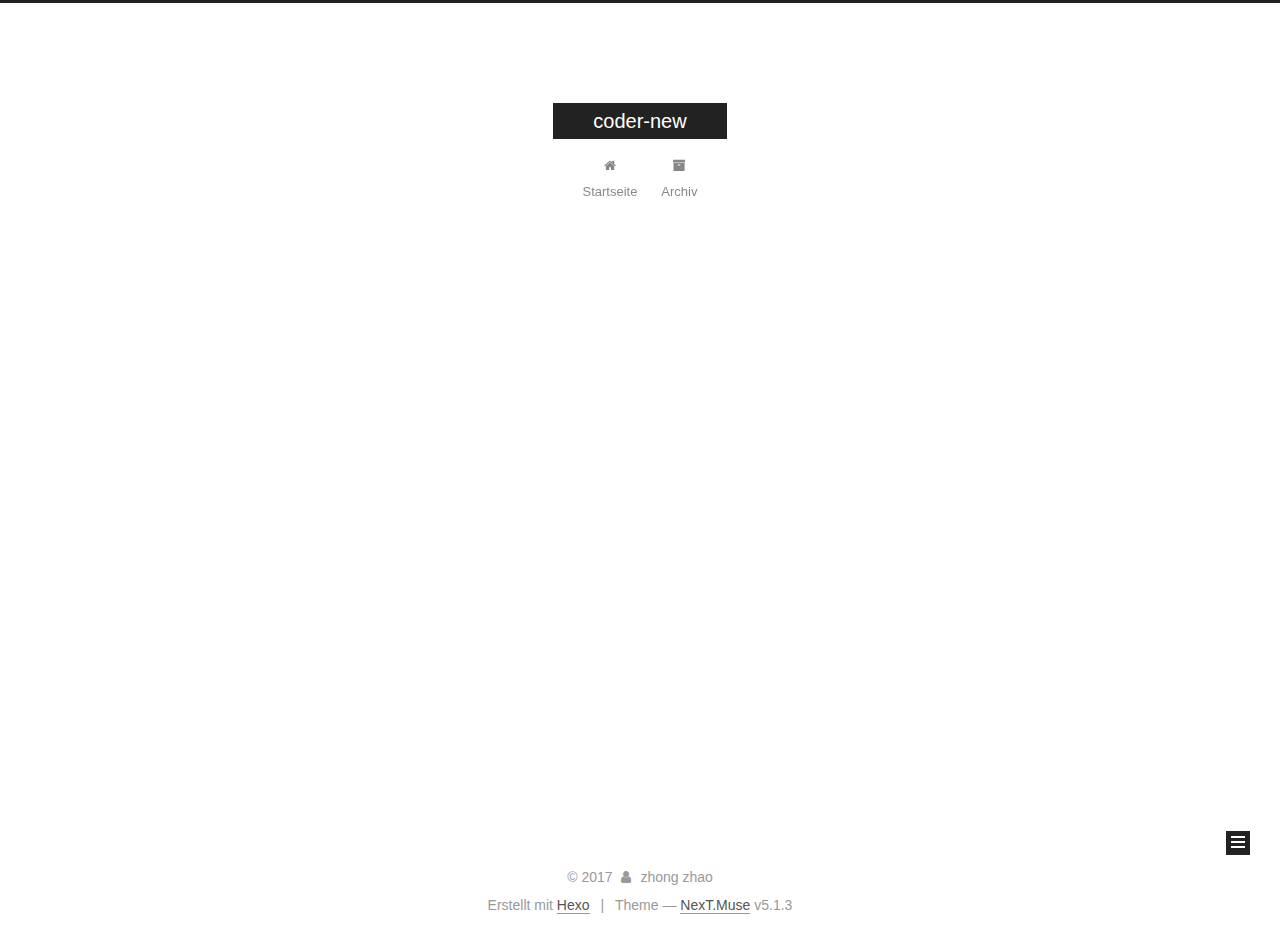
==== commit 94724c30: "Site updated: 2017-10-25 23:50:45" ====
--- a/archives/index.html
+++ b/archives/index.html
@@ -226,7 +226,7 @@
         
           
         
-        Öhm..! Insgesamt 2 Artikel. Bleib dran.
+        Öhm..! Insgesamt 4 Artikel. Bleib dran.
       </span>
 
       
@@ -240,6 +240,80 @@
           <div class="collection-title">
             <h1 class="archive-year" id="archive-year-2017">2017</h1>
           </div>
+        
+        
+
+        
+
+  <article class="post post-type-normal" itemscope itemtype="http://schema.org/Article">
+    <header class="post-header">
+
+      <h2 class="post-title">
+        
+            <a class="post-title-link" href="/2017/10/25/zookeeper安装/" itemprop="url">
+              
+                <span itemprop="name">zookeeper安装</span>
+              
+            </a>
+        
+      </h2>
+
+      <div class="post-meta">
+        <time class="post-time" itemprop="dateCreated"
+              datetime="2017-10-25T23:32:45+08:00"
+              content="2017-10-25" >
+          10-25
+        </time>
+      </div>
+
+    </header>
+  </article>
+
+
+
+      
+
+        
+        
+        
+
+        
+        
+
+        
+
+  <article class="post post-type-normal" itemscope itemtype="http://schema.org/Article">
+    <header class="post-header">
+
+      <h2 class="post-title">
+        
+            <a class="post-title-link" href="/2017/10/25/Ubuntu-command/" itemprop="url">
+              
+                <span itemprop="name">Ubuntu command</span>
+              
+            </a>
+        
+      </h2>
+
+      <div class="post-meta">
+        <time class="post-time" itemprop="dateCreated"
+              datetime="2017-10-25T20:50:33+08:00"
+              content="2017-10-25" >
+          10-25
+        </time>
+      </div>
+
+    </header>
+  </article>
+
+
+
+      
+
+        
+        
+        
+
         
         
 
@@ -361,7 +435,7 @@
               
                 <a href="/archives/">
               
-                  <span class="site-state-item-count">2</span>
+                  <span class="site-state-item-count">4</span>
                   <span class="site-state-item-name">Artikel</span>
                 </a>
               </div>
@@ -374,7 +448,7 @@
               
               <div class="site-state-item site-state-tags">
                 
-                  <span class="site-state-item-count">1</span>
+                  <span class="site-state-item-count">3</span>
                   <span class="site-state-item-name">Tags</span>
                 
               </div>
--- a/css/main.css
+++ b/css/main.css
@@ -1822,7 +1822,7 @@
   width: 4px;
   height: 4px;
   border-radius: 50%;
-  background: #4affe7;
+  background: #9aa28c;
 }
 .links-of-blogroll {
   font-size: 13px;
